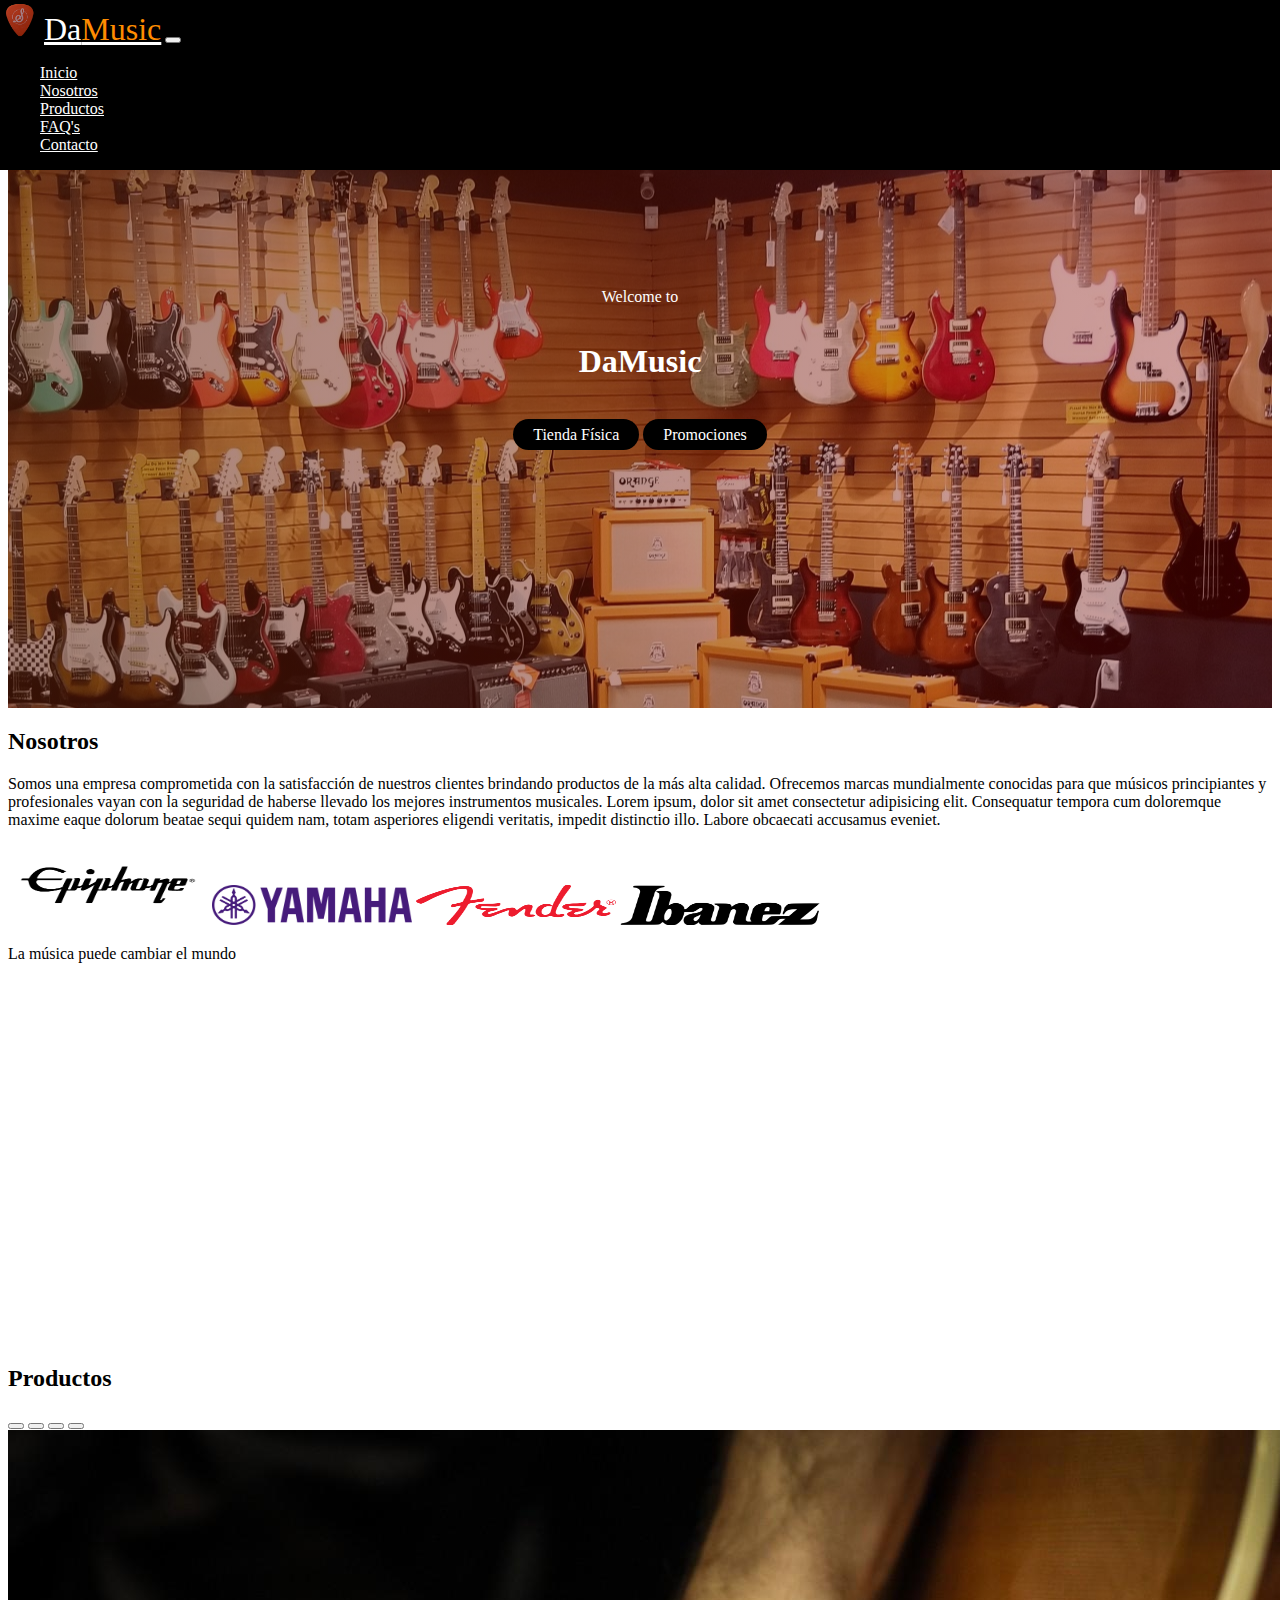
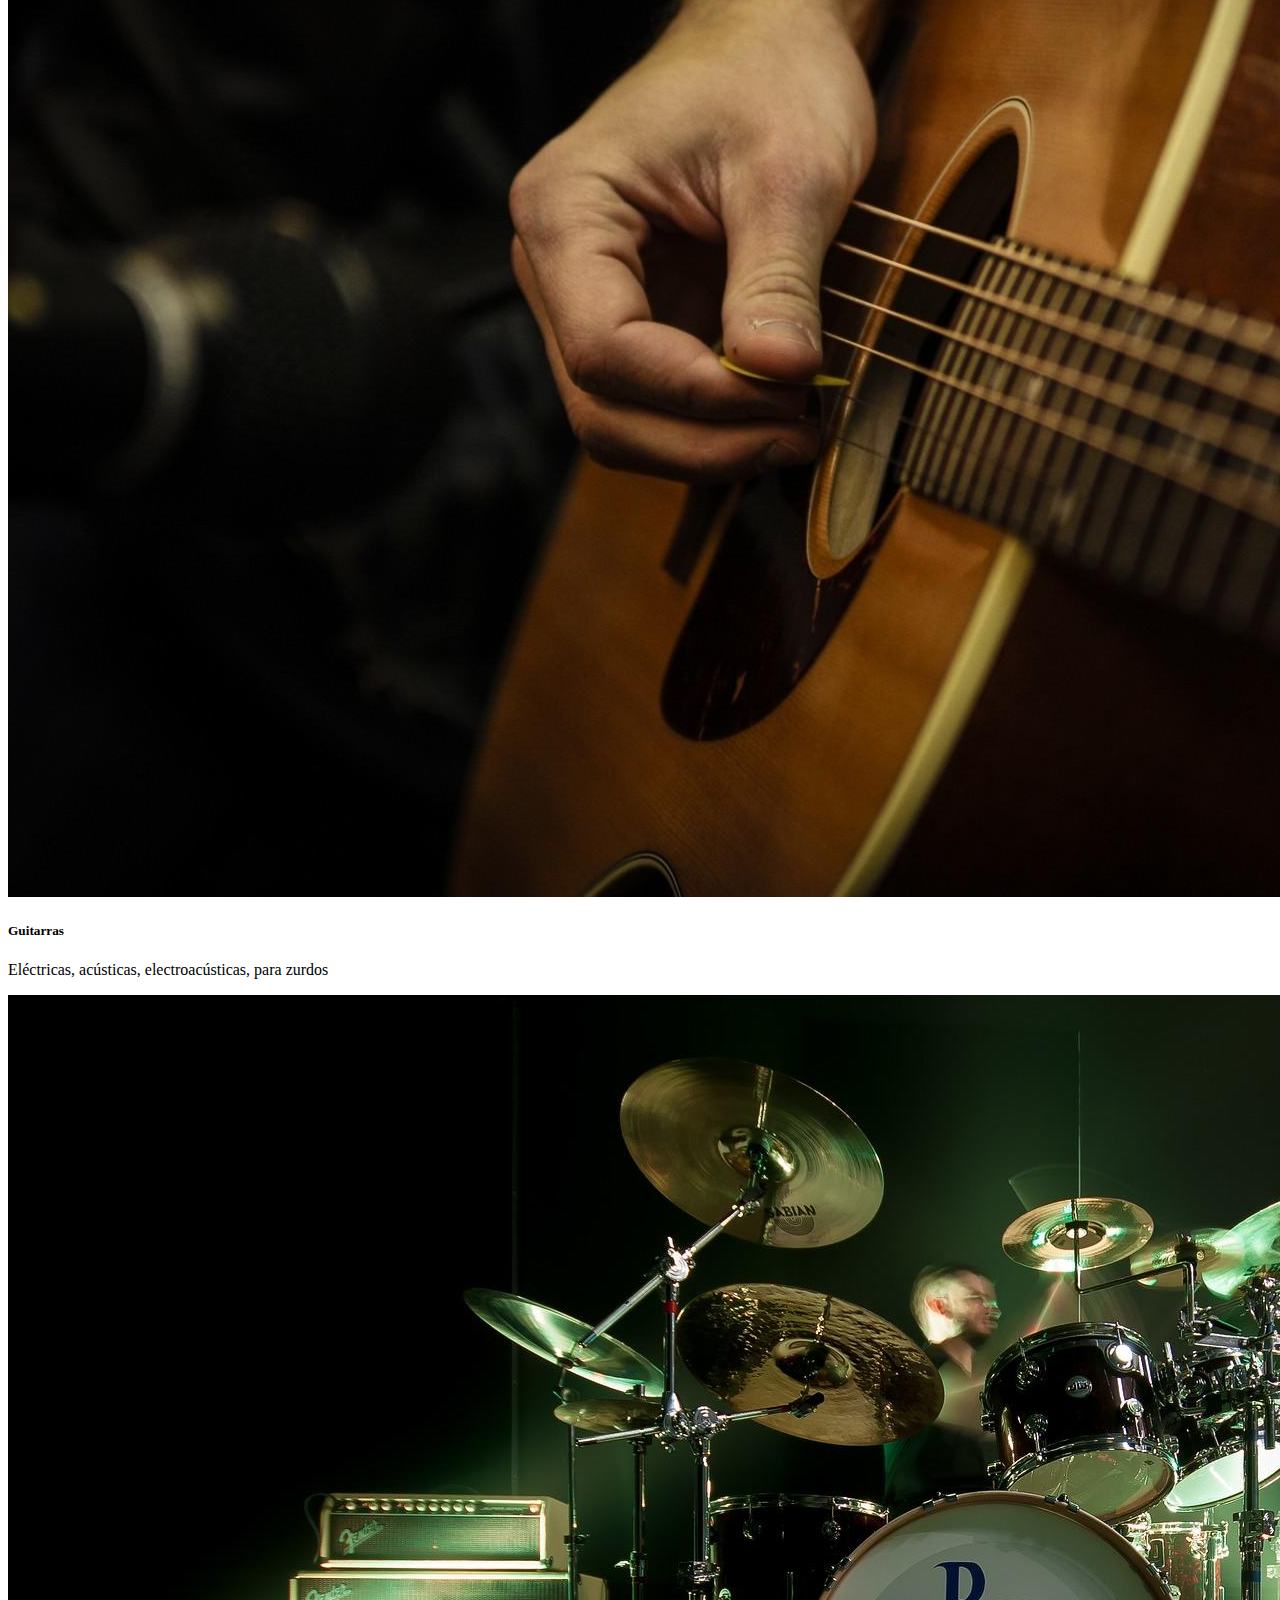
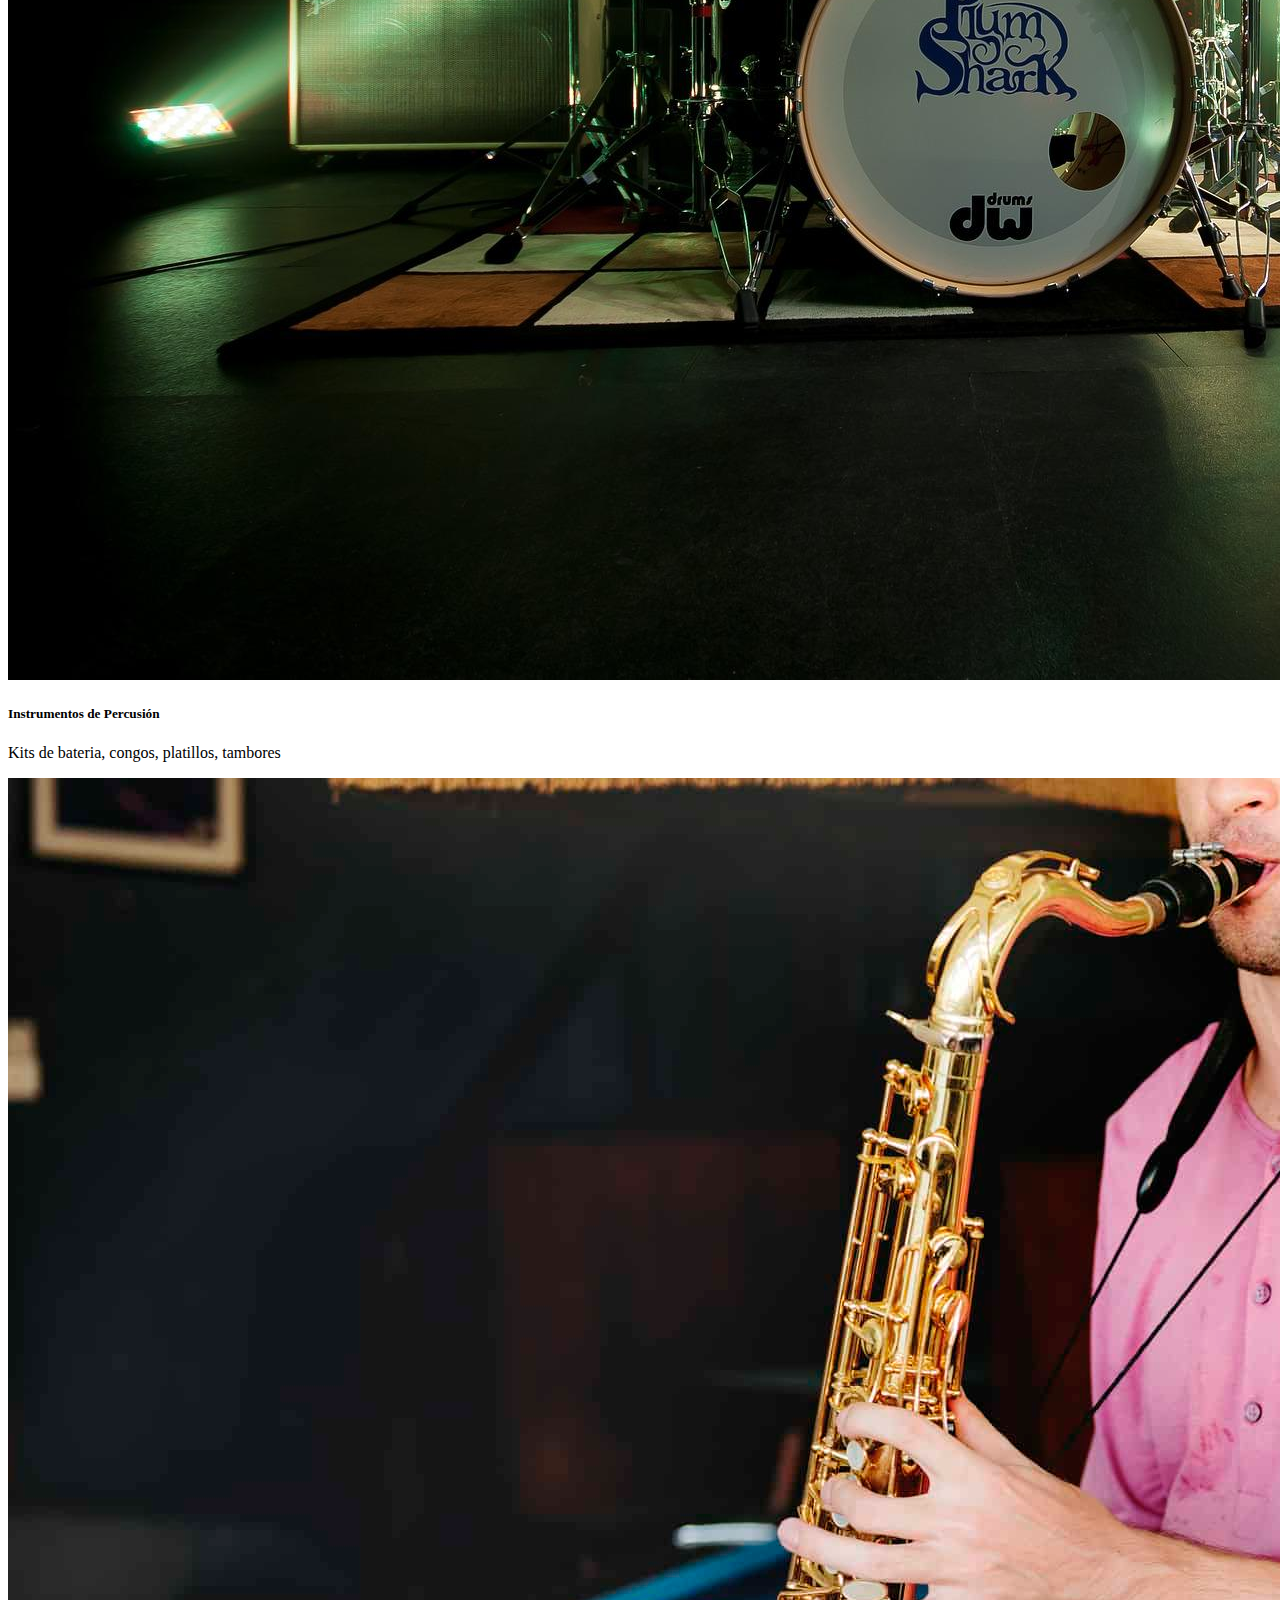
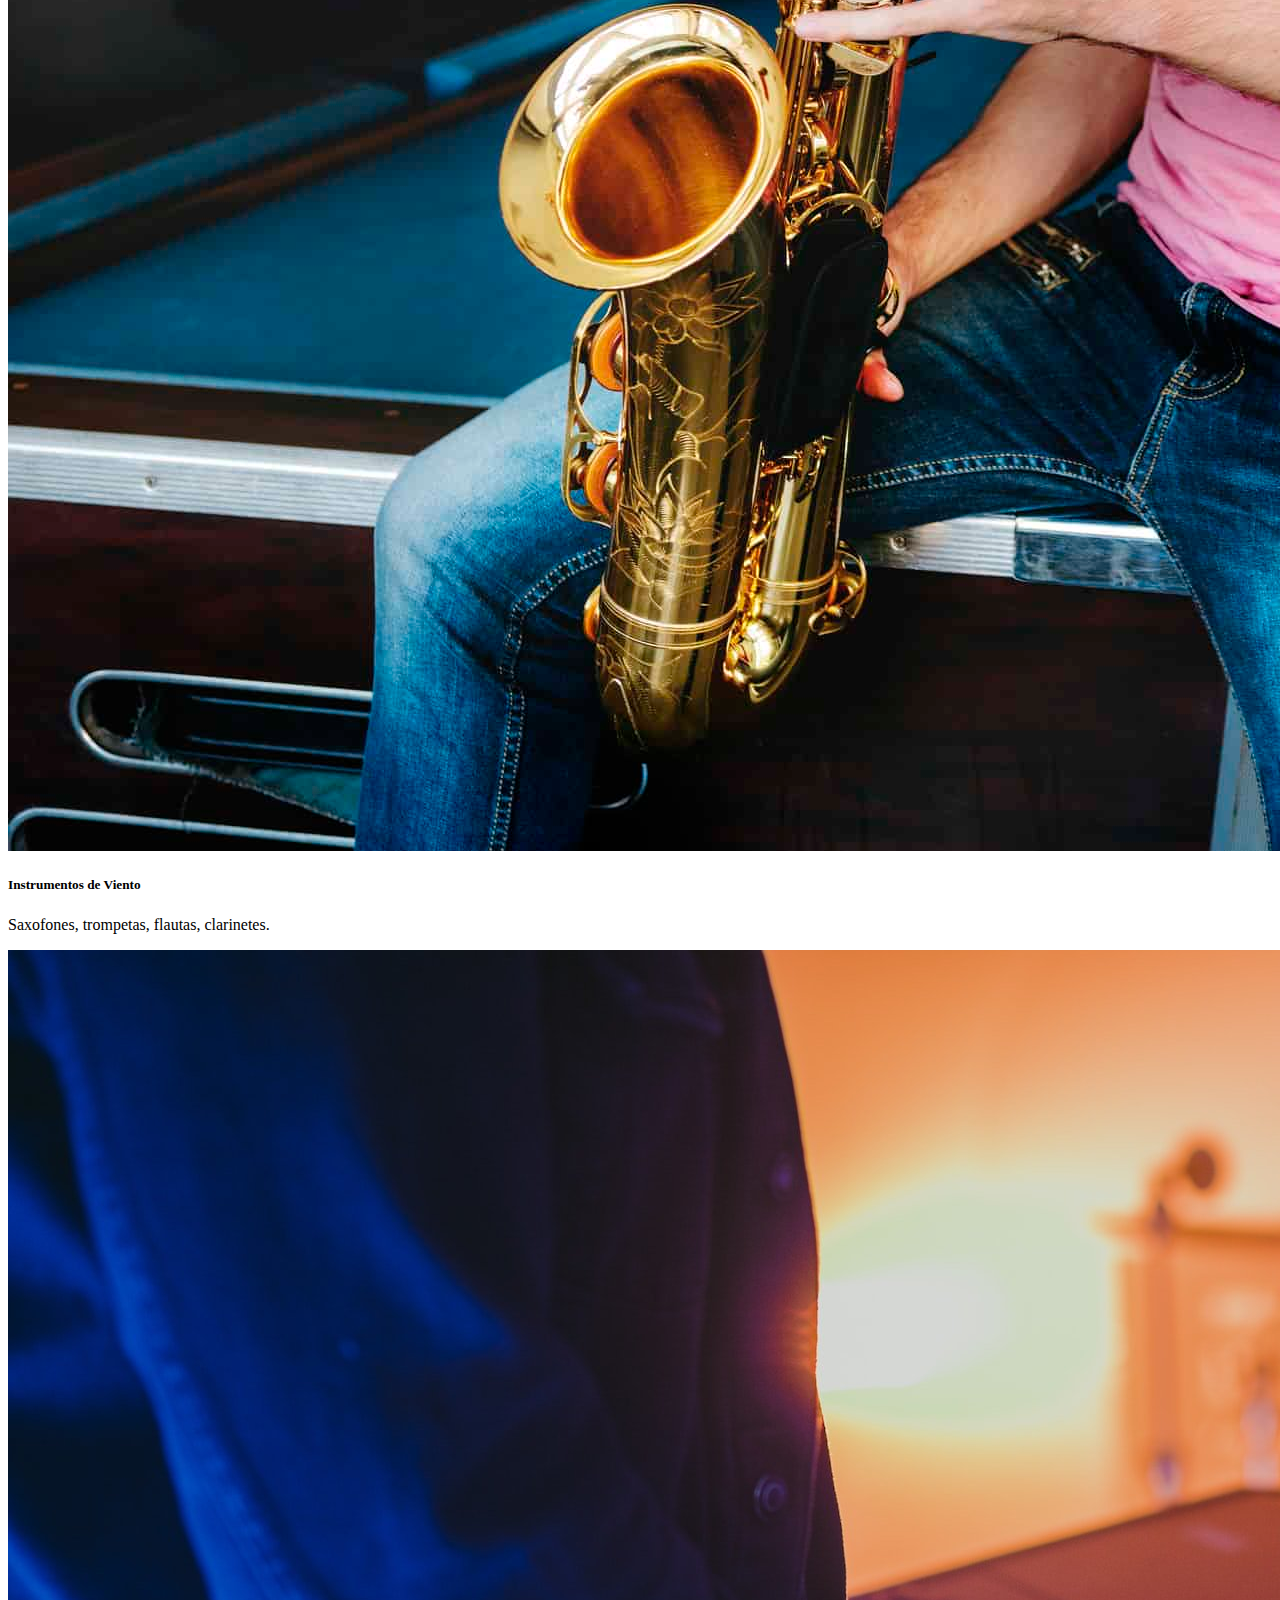
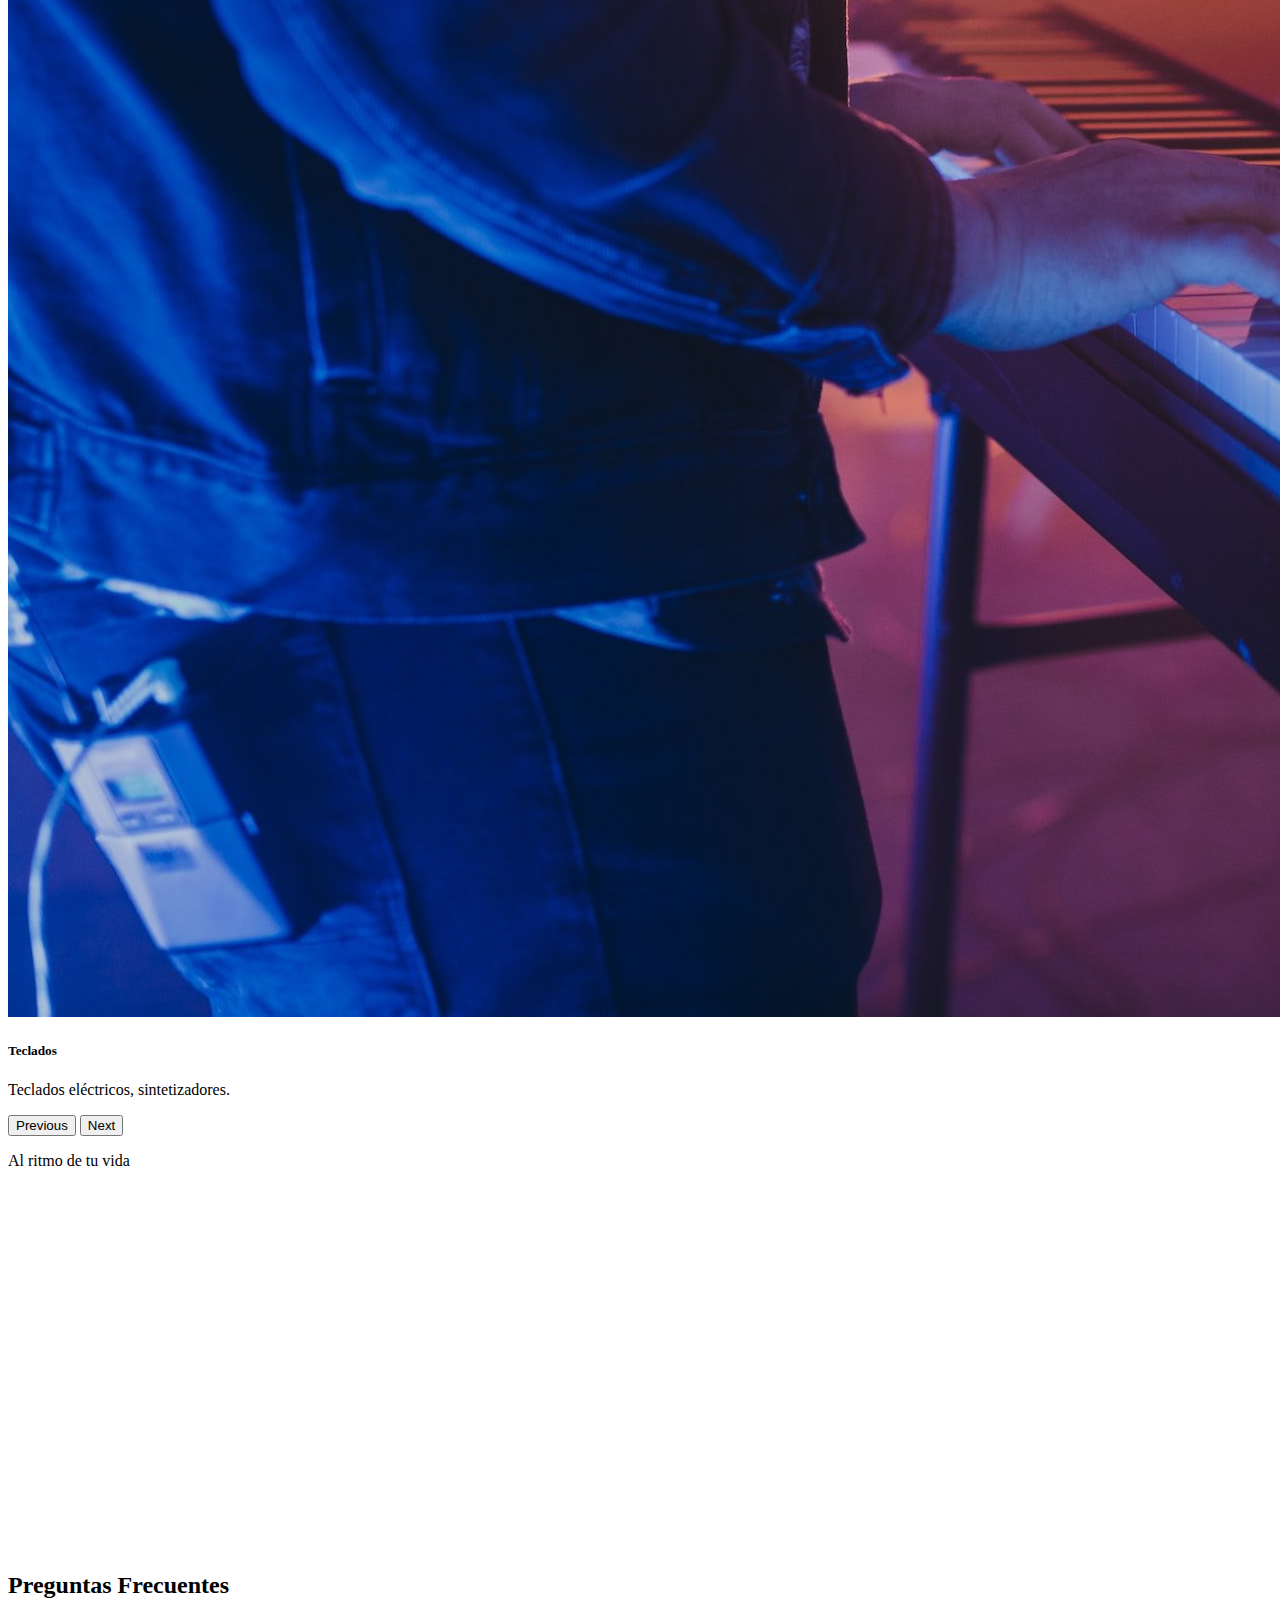
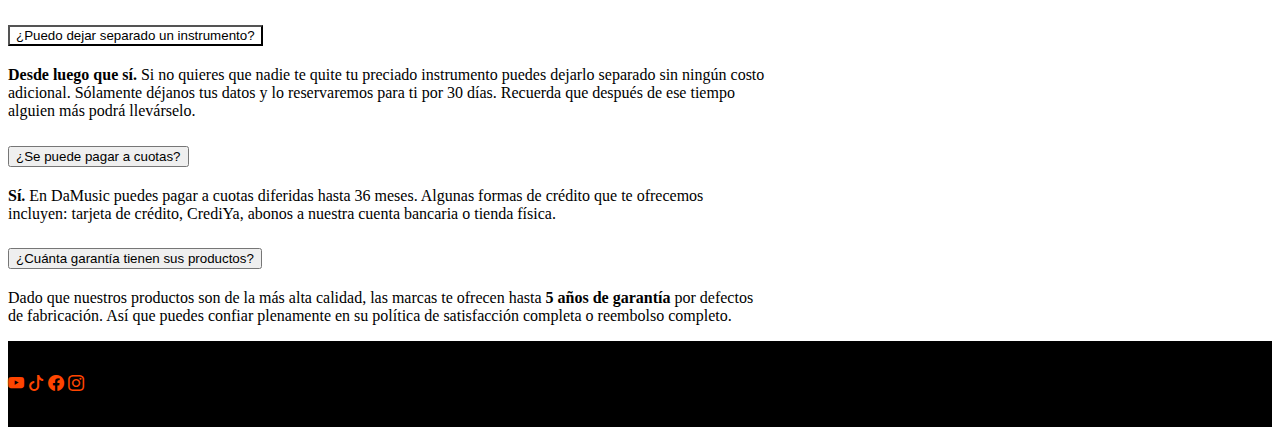
==== index.html @ cac1be4b "Primer proyecto con Bootstrap" ====
<!doctype html>
<html lang="en">
  <head>
    <meta charset="utf-8">
    <meta name="viewport" content="width=device-width, initial-scale=1">
    <!-- bootstrap-->
    <link href="https://cdn.jsdelivr.net/npm/bootstrap@5.3.2/dist/css/bootstrap.min.css" rel="stylesheet" integrity="sha384-T3c6CoIi6uLrA9TneNEoa7RxnatzjcDSCmG1MXxSR1GAsXEV/Dwwykc2MPK8M2HN" crossorigin="anonymous">
    <!-- bootstrap icons -->
    <link rel="stylesheet" href="https://cdn.jsdelivr.net/npm/bootstrap-icons@1.11.1/font/bootstrap-icons.css">
    <!-- Css -->
    <link rel="stylesheet" href="estilos/estilos.css">
    <!-- favicon -->
    <link rel="icon" type="image/x-icon" href="imagenes/guitar-pick.png">
    <title>DaMusic</title>
    
  </head>
  <body>
    <nav class="navbar navbar-expand-lg px-4">
        <div class="container-fluid">
          <img src="imagenes/guitar-pick.png" alt="">
          <a class="navbar-brand" href="#">Da<span>Music</span></a>

          <!-- MENU HAMBURGUESA -->
          <button class="navbar-toggler" type="button" data-bs-toggle="collapse" data-bs-target="#navbarSupportedContent" aria-controls="navbarSupportedContent" aria-expanded="false" aria-label="Toggle navigation">
            <span class="navbar-toggler-icon"></span>
          </button>

          <!-- NAVBAR -->
          <div class="collapse navbar-collapse" id="navbarSupportedContent">
            <ul class="navbar-nav ms-auto mb-2 mb-lg-0">
              <li class="nav-item">
                <a class="nav-link" aria-current="page" href="#">Inicio</a>
              </li>
              <li class="nav-item">
                <a class="nav-link" href="#nosotros">Nosotros</a>
              </li>
              <li class="nav-item">
                <a class="nav-link" href="#productos">Productos</a>
              </li>
              <li class="nav-item">
                <a class="nav-link" href="#faqs">FAQ's</a>
              </li>
              <li class="nav-item">
                <a class="nav-link" href="contacto.html">Contacto</a>
              </li>   
          </div>
        </div>
      </nav>

      <main>
        <p class="h3 text-light">Welcome to</p>
        <h1 class="display-1 text-light">DaMusic</h1>
        <div class="main__btns">
            <a href="#">Tienda Física</a>
            <a href="#">Promociones</a>
        </div>
      </main>

      <aside id="nosotros" class="py-5 ">
        <h2 class="text-center h1">Nosotros</h2>
        <p class="container text-center">Somos una empresa comprometida con la satisfacción de nuestros clientes brindando productos de la más alta calidad. Ofrecemos marcas mundialmente conocidas para que músicos principiantes y profesionales vayan con la seguridad de haberse llevado los mejores instrumentos musicales. Lorem ipsum, dolor sit amet consectetur adipisicing elit. Consequatur tempora cum doloremque maxime eaque dolorum beatae sequi quidem nam, totam asperiores eligendi veritatis, impedit distinctio illo. Labore obcaecati accusamus eveniet.</p>
        <div class="brands row mt-5">
            <img src="imagenes/epyphone.png" alt="epyphone logo" class="img-fluid col-xsm-6 col-md-3 mx-auto">
            <img src="imagenes/yamaha.png" alt="yamaha logo" class="img-fluid col-xsm-6 col-md-3 mx-auto">
            <img src="imagenes/fender.png" alt="fender logo" class="img-fluid col-xsm-6 col-md-3 mx-auto mt-2">
            <img src="imagenes/ibanez.png" alt="ibanez logo" class="img-fluid col-xsm-6 col-md-3 mx-auto mt-3">
        </div>
      </aside>

      <!-- BANNER 2 -->
      <section class="banner2 d-flex align-items-center justify-content-center">
        <p class="display-1 text-light text-center">La música puede cambiar el mundo</p>
      </section>

      <!-- PRODUCTS -->
      <section id="productos" class="py-5 m-auto">
        <h2 class="text-center h1">Productos</h2>
        <div id="carouselExampleCaptions" class="carousel slide">

            <!-- indicadores del carusel -->
            <div class="carousel-indicators">
              <button type="button" data-bs-target="#carouselExampleCaptions" data-bs-slide-to="0" class="active" aria-current="true" aria-label="Slide 1"></button>
              <button type="button" data-bs-target="#carouselExampleCaptions" data-bs-slide-to="1" aria-label="Slide 2"></button>
              <button type="button" data-bs-target="#carouselExampleCaptions" data-bs-slide-to="2" aria-label="Slide 3"></button>
              <button type="button" data-bs-target="#carouselExampleCaptions" data-bs-slide-to="3" aria-label="Slide 4"></button>
            </div>

            <!-- fotos y descripción -->
            <div class="carousel-inner">
              <div class="carousel-item active">
                <img src="imagenes/p-guitarra.jpg" class="d-block w-100" alt="guitarras">
                <div class="carousel-caption d-none d-md-block">
                  <h5>Guitarras</h5>
                  <p>Eléctricas, acústicas, electroacústicas, para zurdos</p>
                </div>
              </div>
              <div class="carousel-item">
                <img src="imagenes/p-baterias.jpg" class="d-block w-100" alt="baterias">
                <div class="carousel-caption d-none d-md-block">
                  <h5>Instrumentos de Percusión</h5>
                  <p>Kits de bateria, congos, platillos, tambores</p>
                </div>
              </div>
              <div class="carousel-item">
                <img src="imagenes/p-vientos.jpg" class="d-block w-100" alt="saxofon">
                <div class="carousel-caption d-none d-md-block">
                  <h5>Instrumentos de Viento</h5>
                  <p>Saxofones, trompetas, flautas, clarinetes.</p>
                </div>
              </div>
              <div class="carousel-item">
                <img src="imagenes/p-teclados.jpg" class="d-block w-100" alt="teclados">
                <div class="carousel-caption d-none d-md-block">
                  <h5>Teclados</h5>
                  <p>Teclados eléctricos, sintetizadores.</p>
                </div>
              </div>
            </div>

            <button class="carousel-control-prev" type="button" data-bs-target="#carouselExampleCaptions" data-bs-slide="prev">
              <span class="carousel-control-prev-icon" aria-hidden="true"></span>
              <span class="visually-hidden">Previous</span>
            </button>
            <button class="carousel-control-next" type="button" data-bs-target="#carouselExampleCaptions" data-bs-slide="next">
              <span class="carousel-control-next-icon" aria-hidden="true"></span>
              <span class="visually-hidden">Next</span>
            </button>
          </div>
      </section>

      <!-- BANNER 3 -->
      <section class="banner3 d-flex align-items-center justify-content-center">
        <p class="display-1 text-light">Al ritmo de tu vida</p>
      </section>

      <!-- FAQS -->
      <section id="faqs" class="py-5 m-auto">
        <h2 class="text-center h1">Preguntas Frecuentes</h2>

        <div class="accordion mt-3" id="accordionExample">
            <div class="accordion-item">
              <h2 class="accordion-header">
                <button class="accordion-button" type="button" data-bs-toggle="collapse" data-bs-target="#collapseOne" aria-expanded="true" aria-controls="collapseOne" id="btn1">
                  ¿Puedo dejar separado un instrumento?
                </button>
              </h2>
              <div id="collapseOne" class="accordion-collapse collapse show" data-bs-parent="#accordionExample">
                <div class="accordion-body">
                  <strong>Desde luego que sí.</strong> Si no quieres que nadie te quite tu preciado instrumento puedes dejarlo separado sin ningún costo adicional. Sólamente déjanos tus datos y lo reservaremos para ti por 30 días. Recuerda que después de ese tiempo alguien más podrá llevárselo.
                </div>
              </div>
            </div>
            <div class="accordion-item">
              <h2 class="accordion-header">
                <button class="accordion-button collapsed" type="button" data-bs-toggle="collapse" data-bs-target="#collapseTwo" aria-expanded="false" aria-controls="collapseTwo">
                  ¿Se puede pagar a cuotas?
                </button>
              </h2>
              <div id="collapseTwo" class="accordion-collapse collapse" data-bs-parent="#accordionExample">
                <div class="accordion-body">
                  <strong>Sí.</strong> En DaMusic puedes pagar a cuotas diferidas hasta 36 meses. Algunas formas de crédito que te ofrecemos incluyen: tarjeta de crédito, CrediYa, abonos a nuestra cuenta bancaria o tienda física.
                </div>
              </div>
            </div>
            <div class="accordion-item">
              <h2 class="accordion-header">
                <button class="accordion-button collapsed" type="button" data-bs-toggle="collapse" data-bs-target="#collapseThree" aria-expanded="false" aria-controls="collapseThree">
                  ¿Cuánta garantía tienen sus productos?
                </button>
              </h2>
              <div id="collapseThree" class="accordion-collapse collapse" data-bs-parent="#accordionExample">
                <div class="accordion-body">
                  Dado que nuestros productos son de la más alta calidad, las marcas te ofrecen hasta <strong>5 años de garantía</strong> por defectos de fabricación. Así que puedes confiar plenamente en su política de satisfacción completa o reembolso completo.
                </div>
              </div>
            </div>
          </div>
      </section>

      <footer class="col d-flex align-items-center justify-content-center flex-column py-3">
        <p class="text-light">&copy Copywrite - DaMusic | 2023</p>
        <div class="container d-flex justify-content-center gap-3 mb-3 redes border-bottom p-3">
          <a href="#"><i class="bi bi-youtube h3"></i></a>
          <a href="#"><i class="bi bi-tiktok h3"></i></a>
          <a href="#"><i class="bi bi-facebook h3"></i></a>
          <a href="#"><i class="bi bi-instagram h3"></i></a> 
        </div>
        <p class="text-light">BACM Design</p>
      </footer>
      


    <script src="https://cdn.jsdelivr.net/npm/bootstrap@5.3.2/dist/js/bootstrap.bundle.min.js" integrity="sha384-C6RzsynM9kWDrMNeT87bh95OGNyZPhcTNXj1NW7RuBCsyN/o0jlpcV8Qyq46cDfL" crossorigin="anonymous"></script>
  </body>
</html>
---- estilos/estilos.css ----
:root{
  --gradient: linear-gradient(to left, #870000, #601f0a);
  --borderRadius: 20px;
  --btnPadding: 7px 20px;
}

/* header - nav */
.navbar{
  position: fixed;
  top: 0;
  left: 50%;
  transform: translateX(-50%);
  width: 100%;
  background-color: #000;
  z-index: 5;
}

nav img{
  width: 40px;
  animation: rotate 4s linear infinite;
}

@keyframes rotate {
  0%{
    transform: rotateY(0deg);
  }
  100%{
    transform: rotateY(360deg);
  }
}

.navbar-brand{
  font-size: 2rem;
}

.navbar-brand span{
  color: darkorange;
}

.navbar-toggler-icon{
  background-image: url(../imagenes/icono.png);
}

.nav-link,
.navbar-brand{
  color: #fff;
}

.nav-link:hover{
  color: orange;
}

/* MAIN */
main{
  background: linear-gradient(to left, hsla(0, 100%, 26%, 0.377), #601f0a8e),url('../imagenes/banner.jpg'); 
  background-position: center;
  background-attachment: fixed;
  height: 700px;
  display: flex;
  flex-direction: column;
  align-items: center;
  justify-content: center;
  color: #fff;
}

.main__btns{
  margin-top: 25px;
}
.main__btns a{
  text-decoration: none;
  color: #fff;
  border-radius: var(--borderRadius);
  padding: var(--btnPadding);
  background-color: rgba(0, 0, 0);
}

/* NOSOTROS */
.brands img{
  width: 200px;
  height: 40px;
}

.brands img:nth-child(1){
  height: 80px;
}

.banner2{
  background: linear-gradient(to left, hsla(0, 100%, 26%, 0.377), #601f0a8e),url('../imagenes/banner2.jpg');
  background-attachment: fixed;
  background-size: cover;
  background-position: center;
  height: 400px;
}

/* PRODUCTOS */
#productos{
  max-width: 70%;
}

.banner3{
  background: linear-gradient(to left, hsla(0, 100%, 26%, 0.377), #601f0a8e),url('../imagenes/banner3.jpeg');
  background-attachment: fixed;
  background-size: cover;
  background-repeat: no-repeat;
  background-position: center;
  height: 400px;
}

/* FAQS */
#faqs{
  width: 60%;
}
.accordion-button:not(.collapsed){
  background-color: #fff;
}

.accordion-button::after{
  background-image: url(../imagenes/rockhand.png);
  transform: rotate(180deg);

}
.accordion-button:not(.collapsed)::after{
  background-image: url(../imagenes/rockhand.png);
  transform: rotate(0deg);
}

/* FOOTER */
footer{
  background-color: #000;
}

.redes a{
  color: orangered;
}

@media screen and (max-width: 991px){
  .navbar-brand{
    font-size: 1.5rem;
  }
  
  main{
    height: 400px;
  }

  #productos{
    max-width: 100%;
  }
  #faqs{
    width: 90%;
  }
}
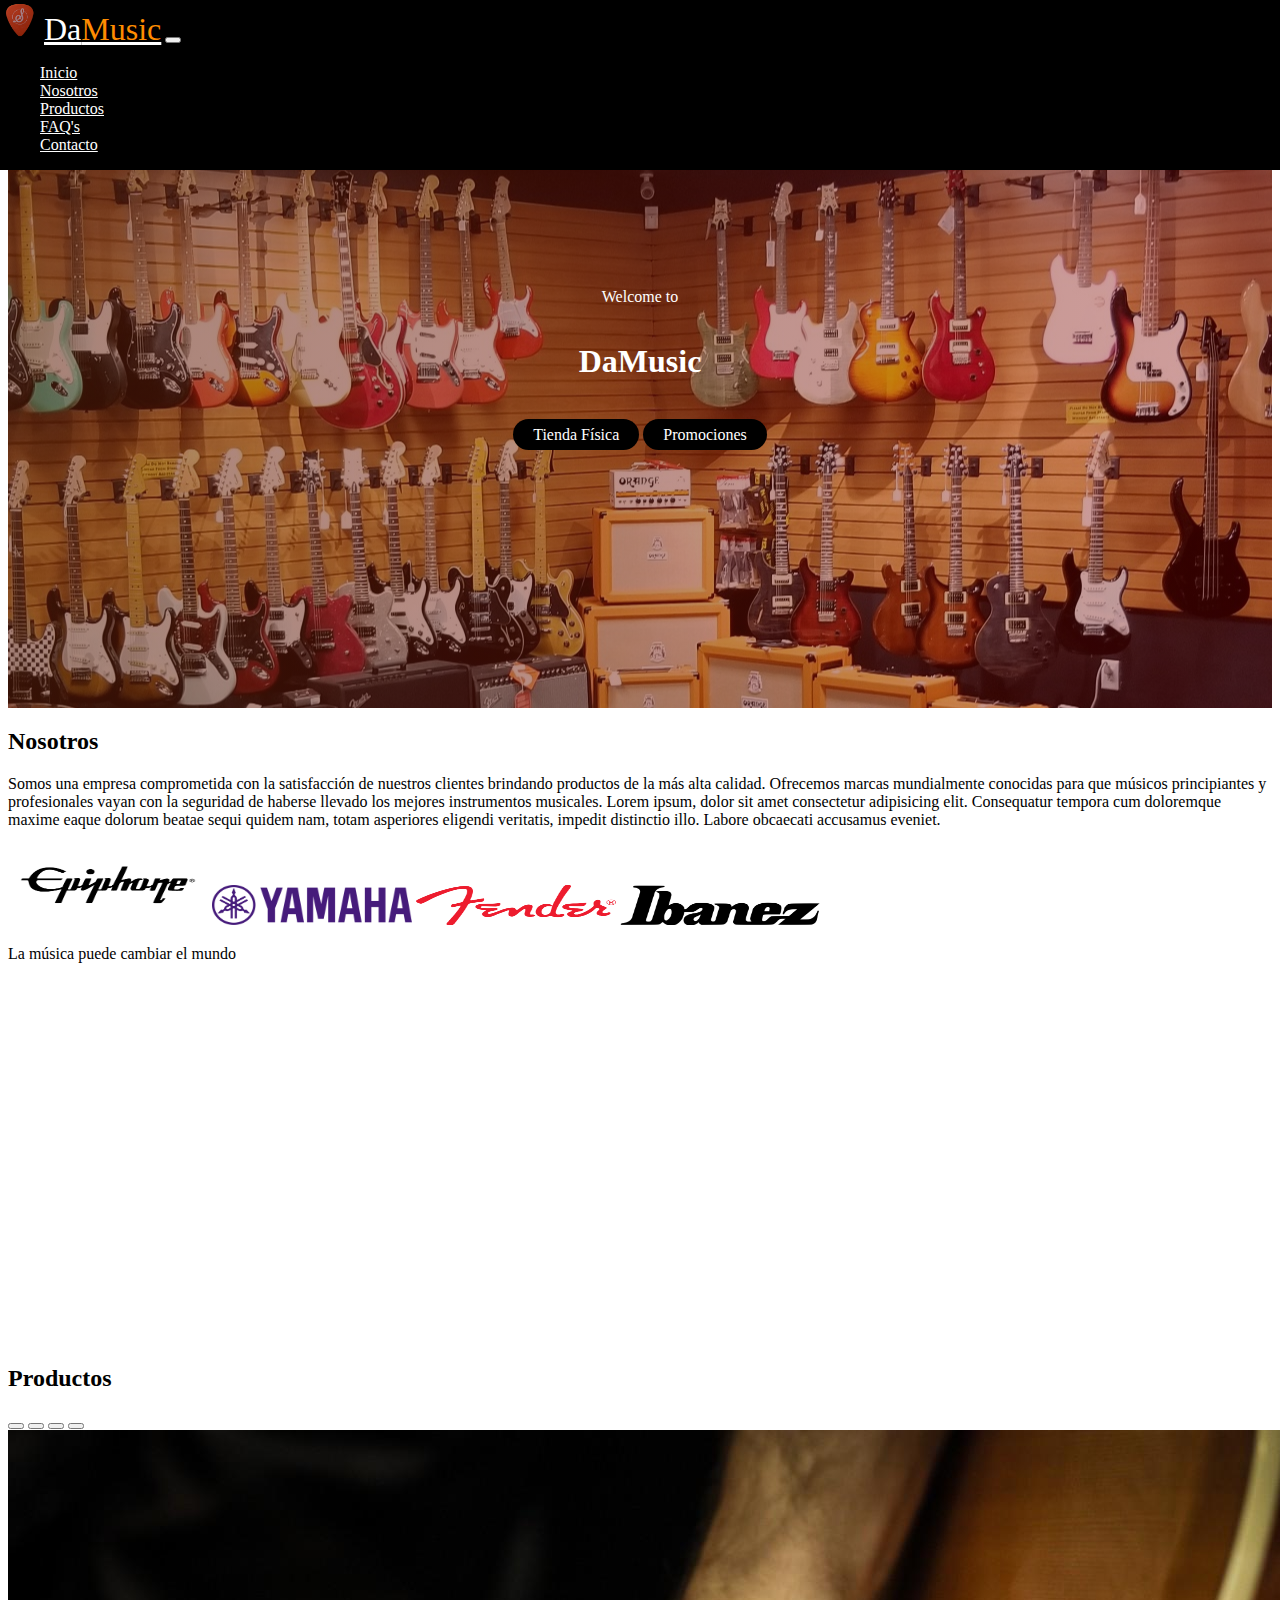
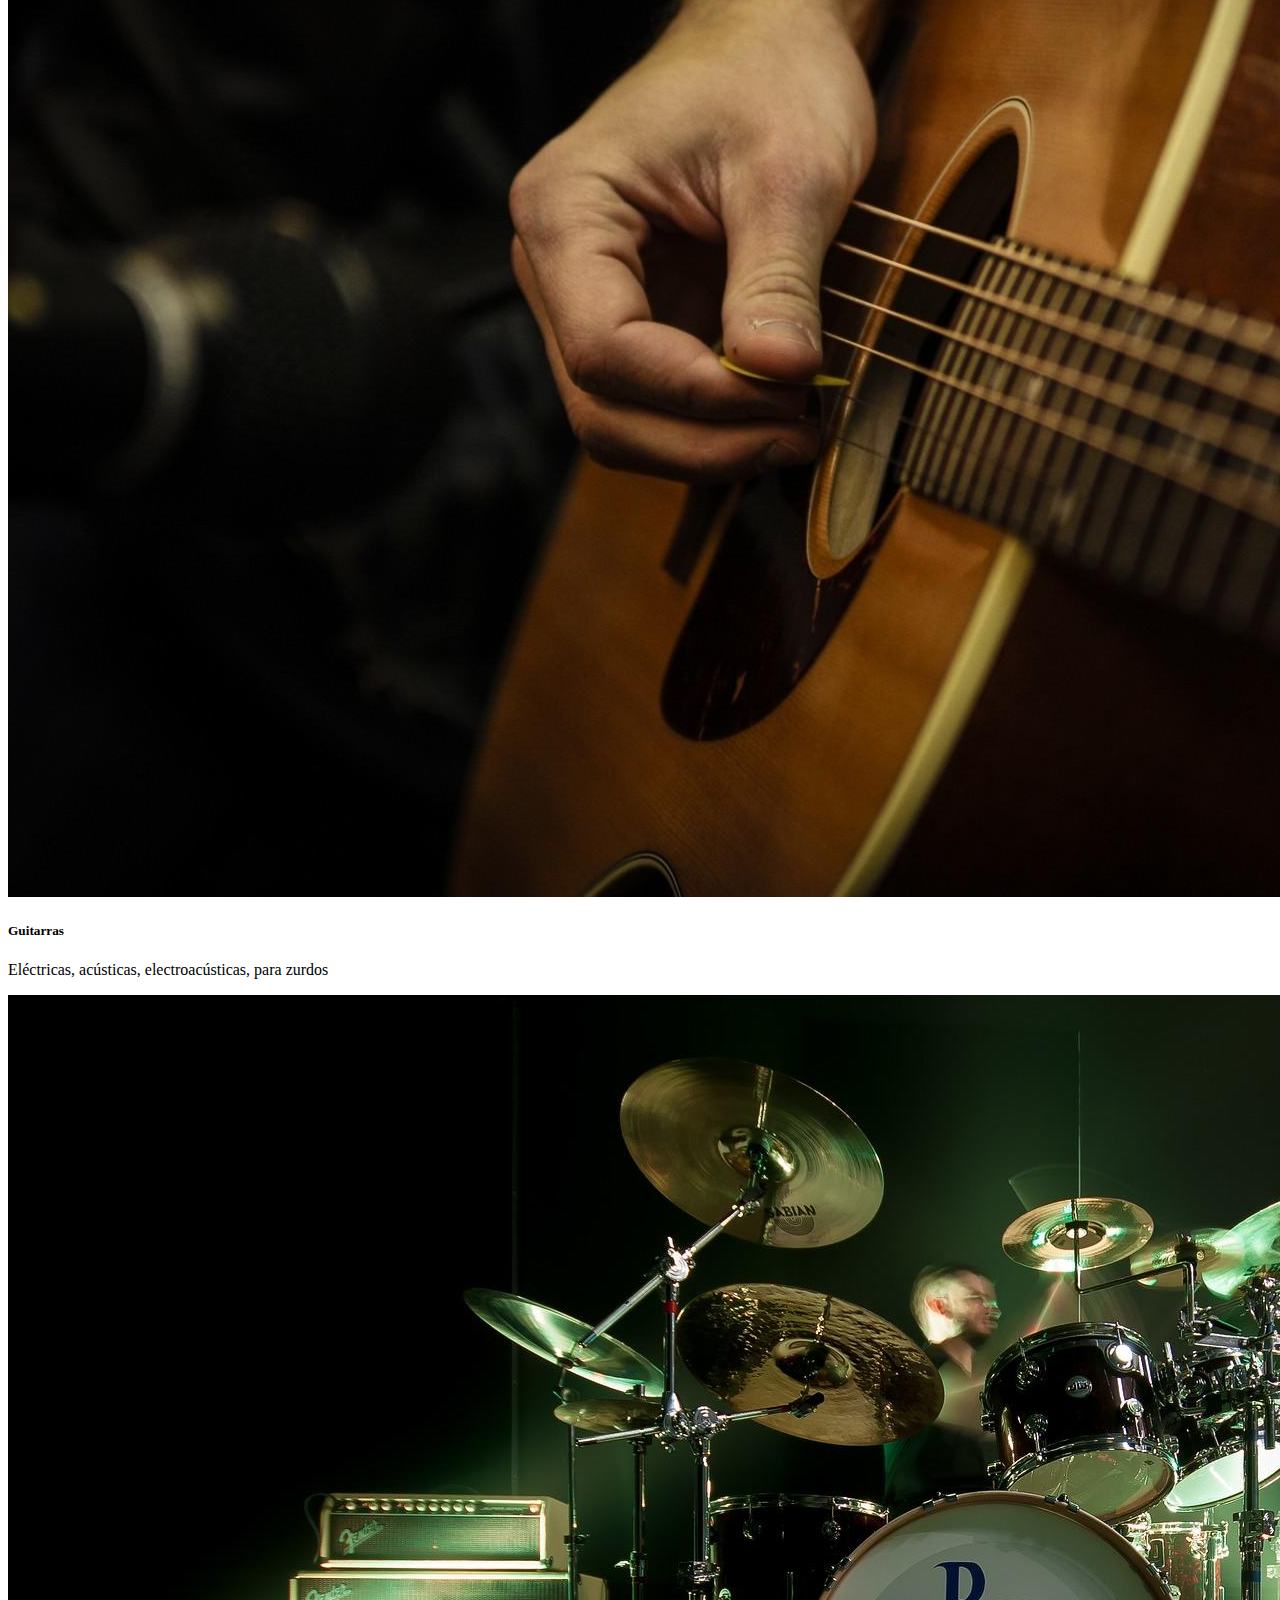
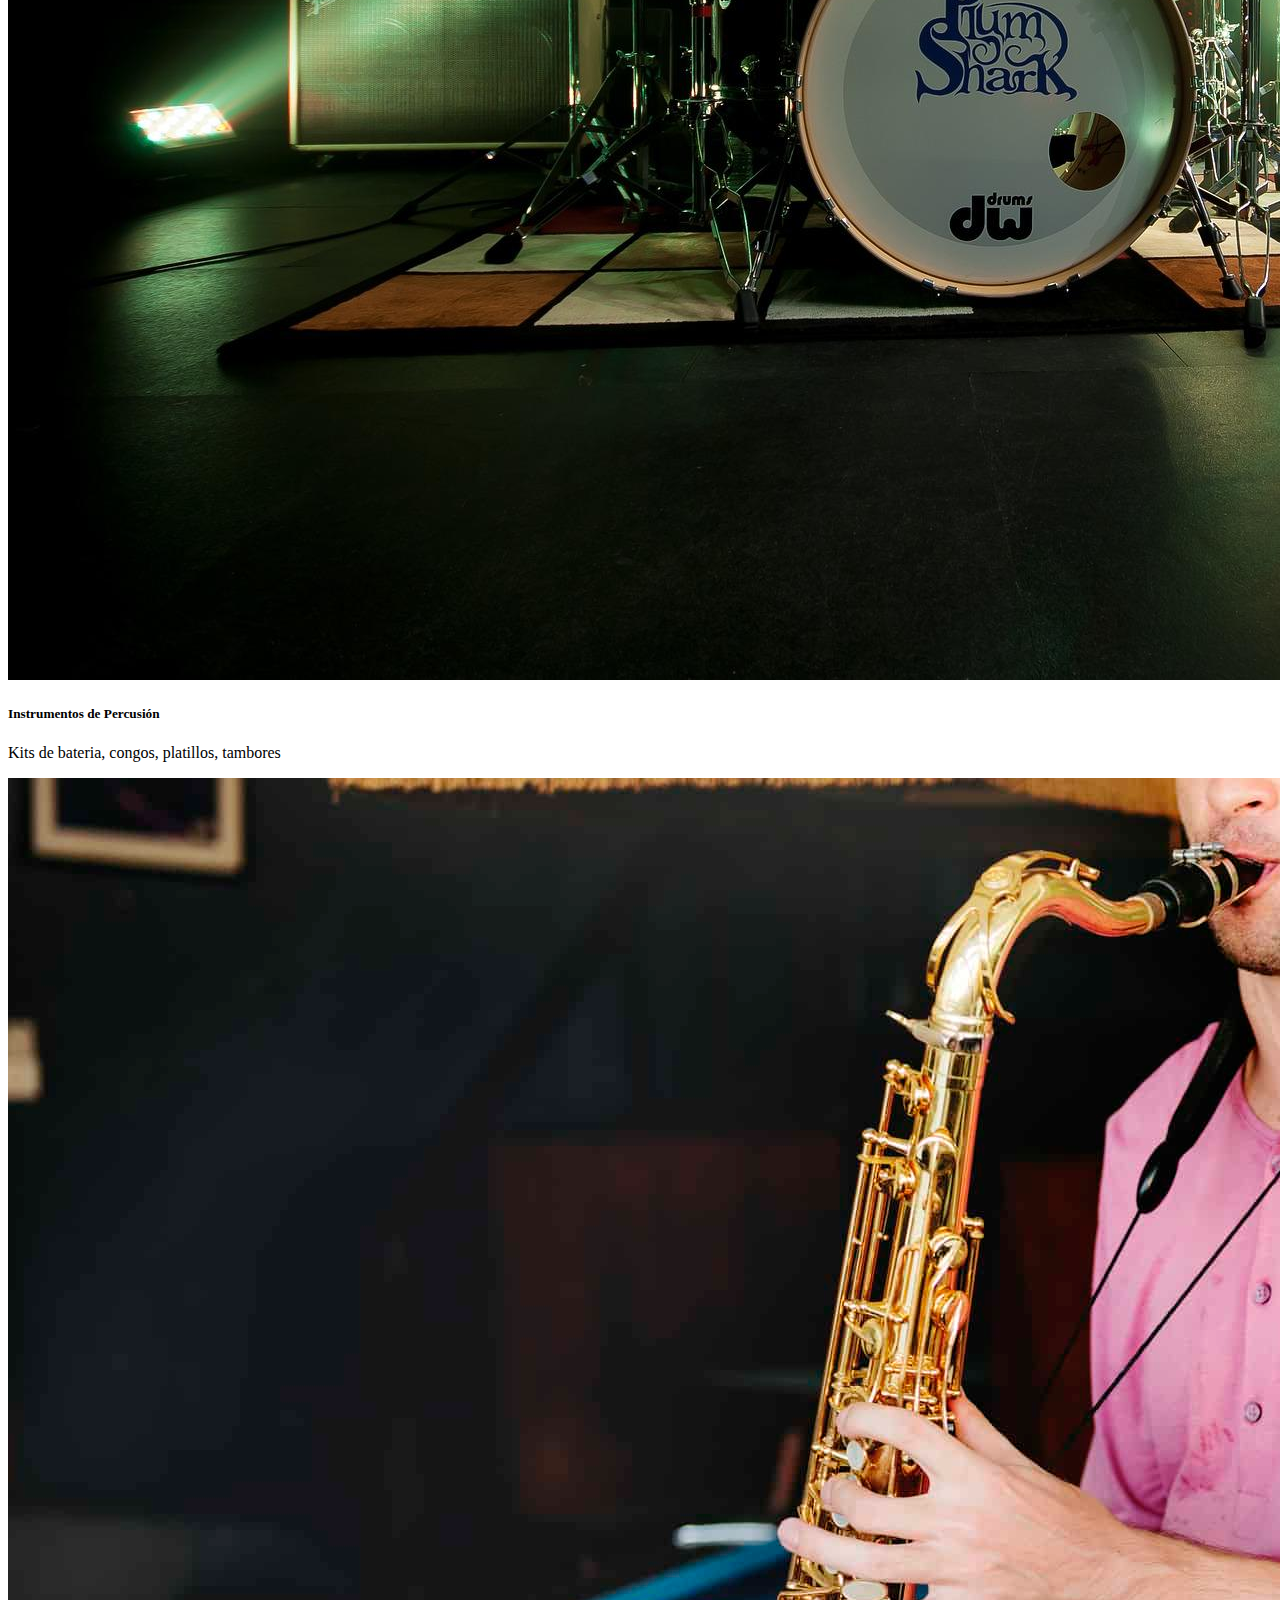
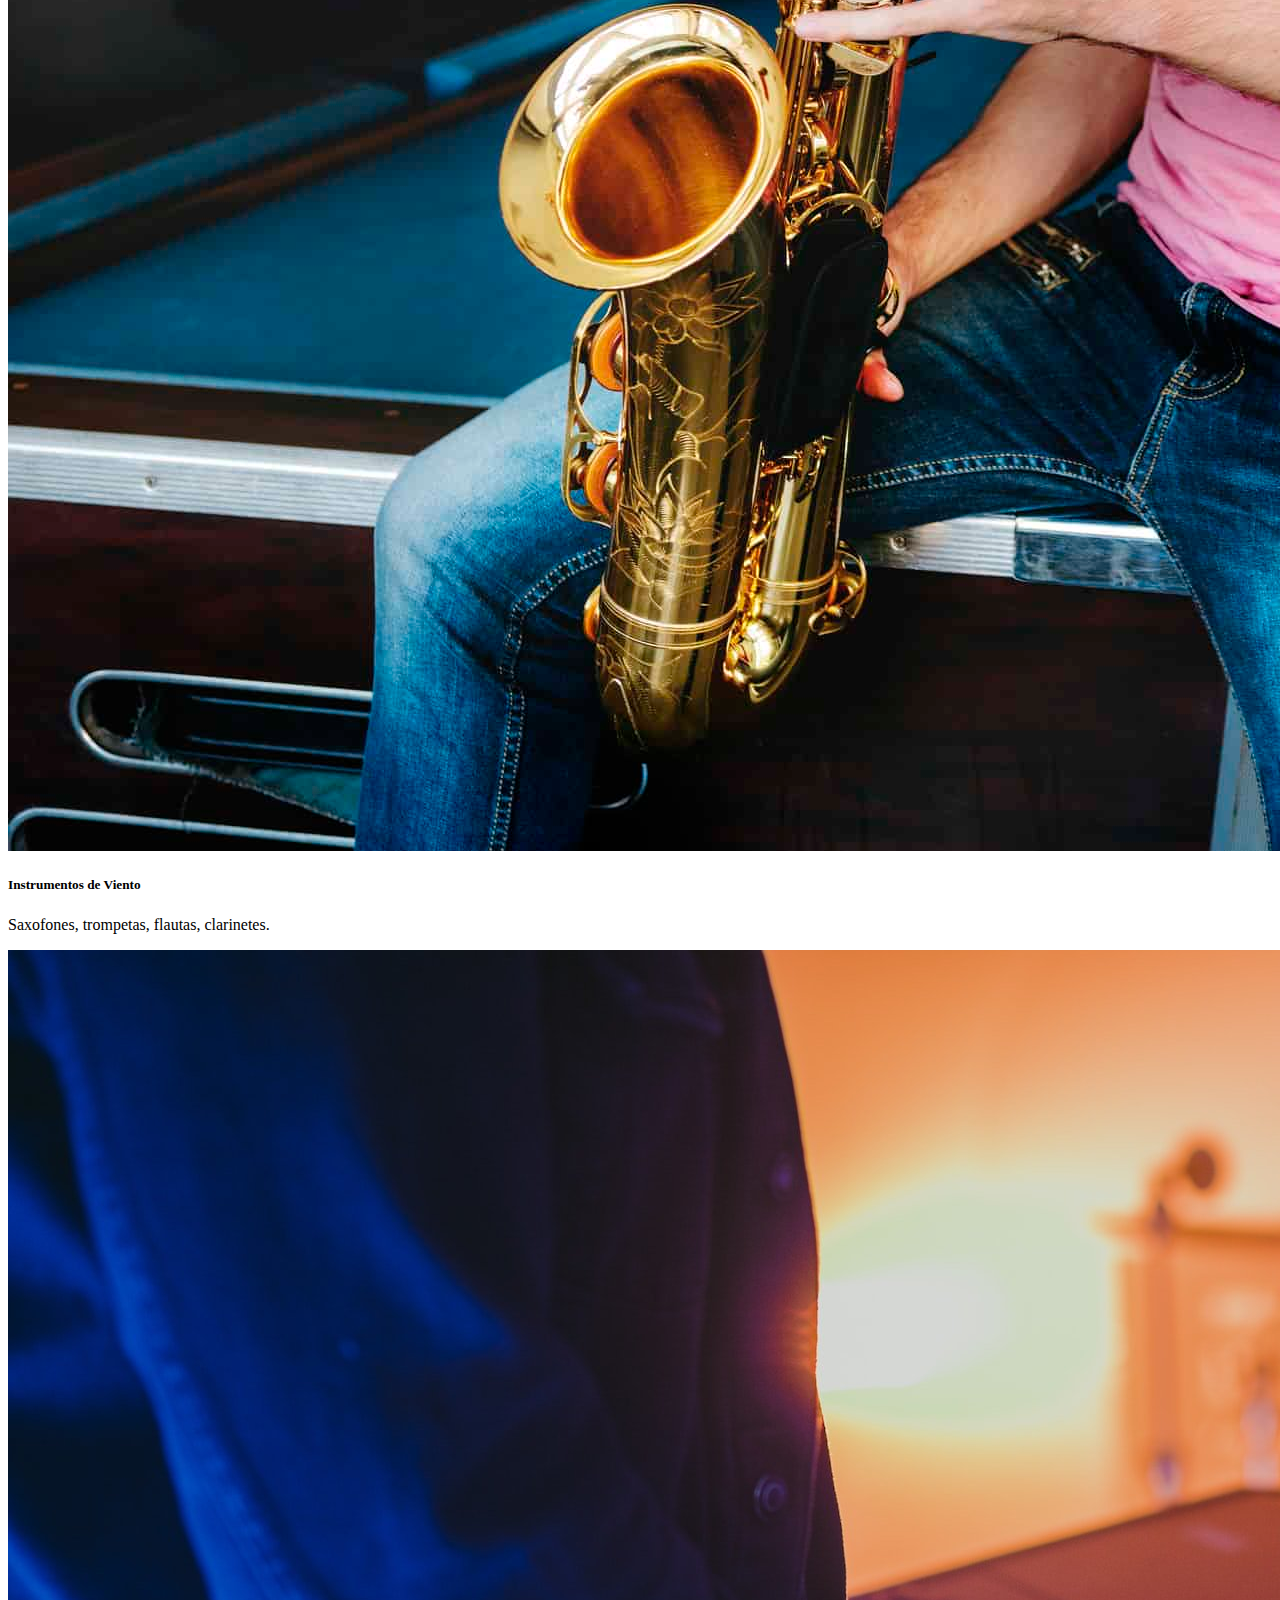
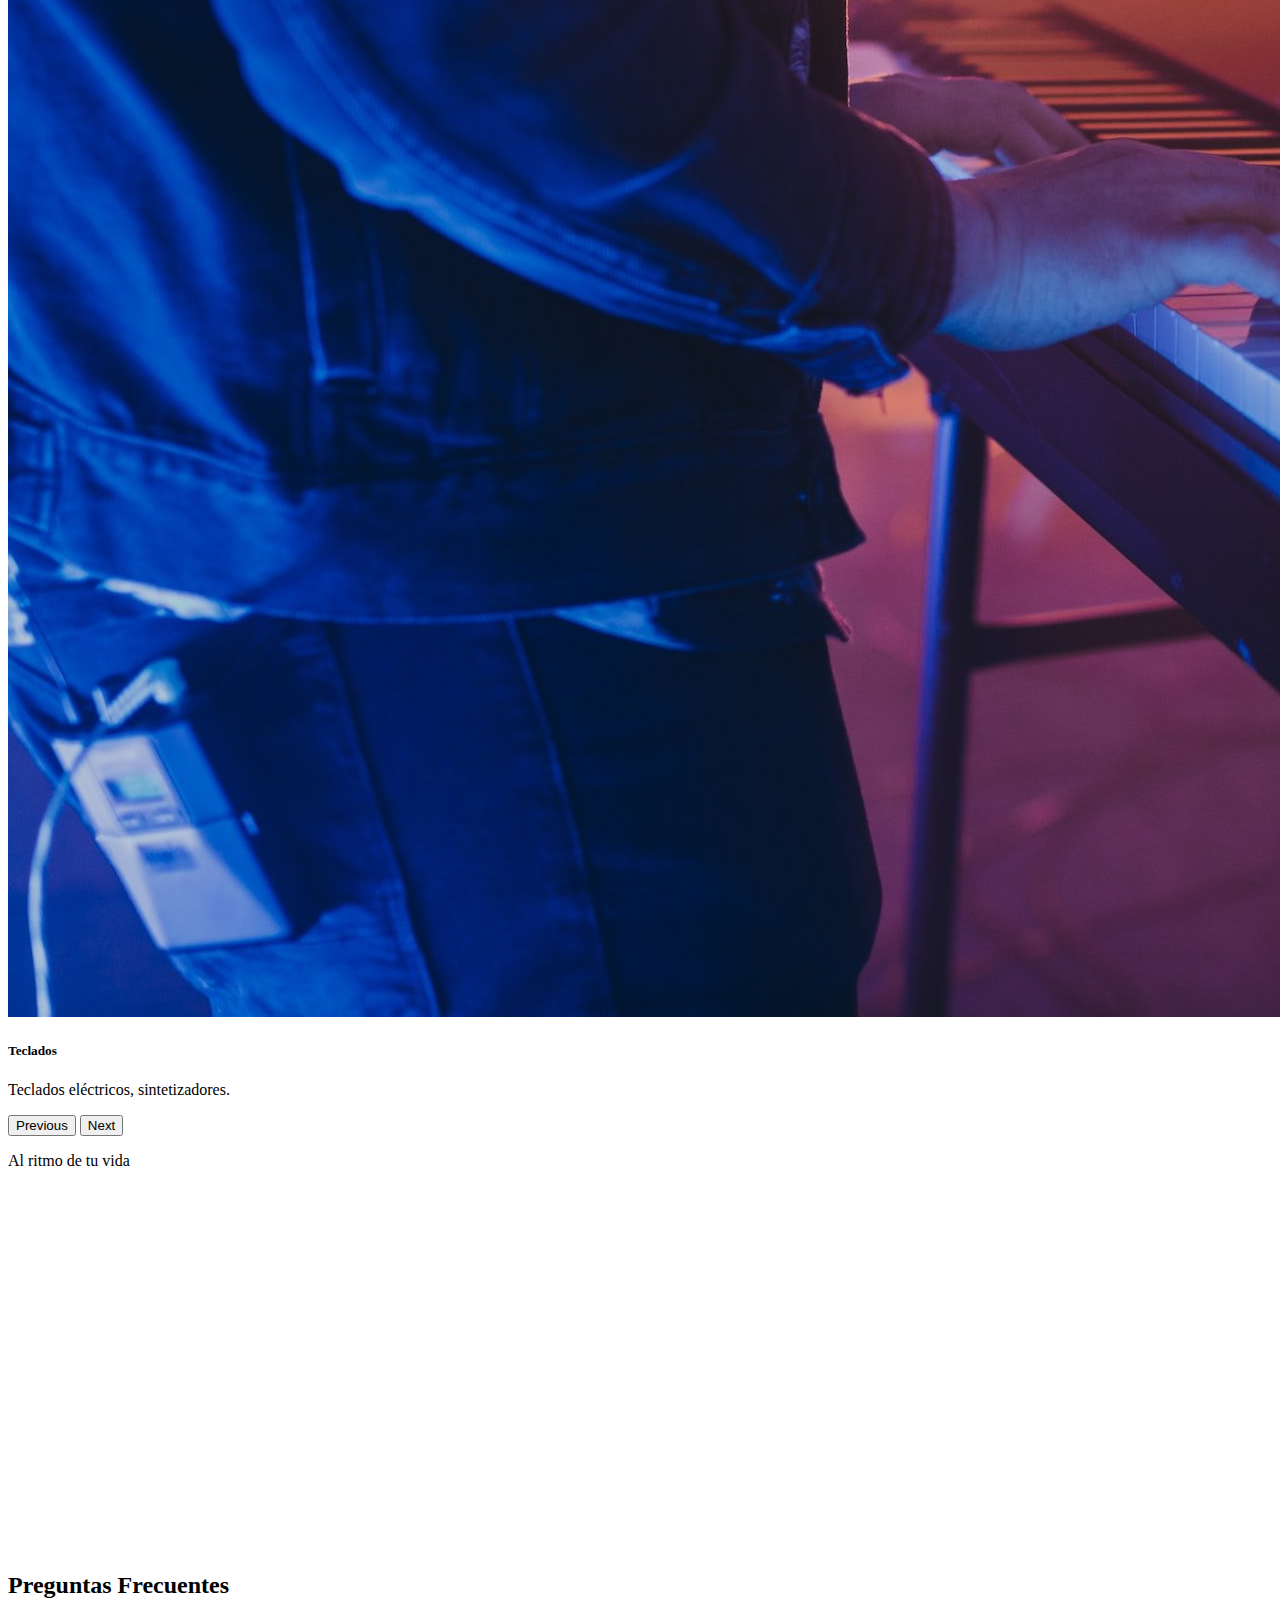
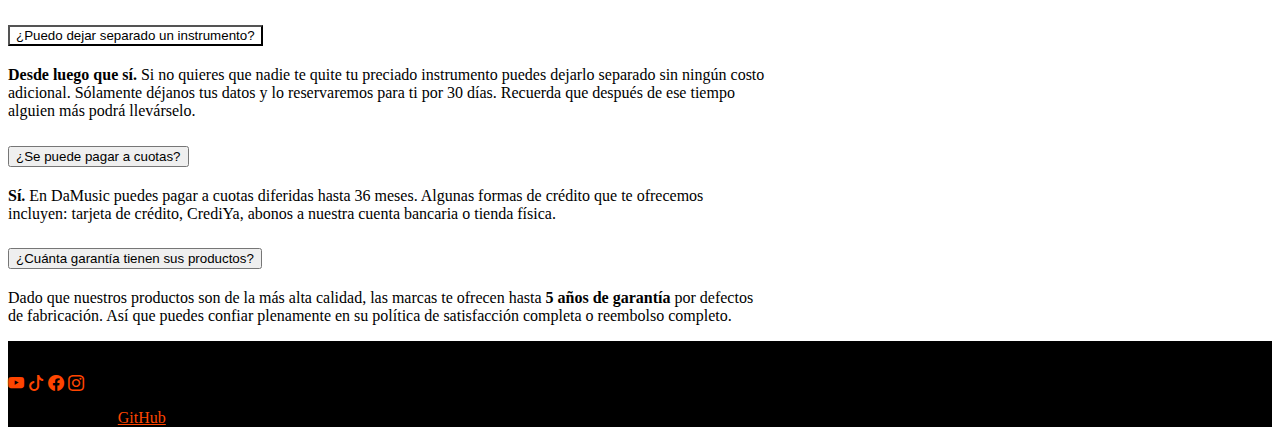
==== commit ddb5b4a7: "Se agregó enlace a GitHub" ====
--- a/index.html
+++ b/index.html
@@ -185,7 +185,10 @@
           <a href="#"><i class="bi bi-facebook h3"></i></a>
           <a href="#"><i class="bi bi-instagram h3"></i></a> 
         </div>
-        <p class="text-light">BACM Design</p>
+        <p class="text-light">BACM Design - <a href="https://github.com/brianco007/proyecto2.git" class="github text-decoration-none"> GitHub</a></p>
+          
+        
+        
       </footer>
       
 
--- a/estilos/estilos.css
+++ b/estilos/estilos.css
@@ -133,6 +133,13 @@
   color: orangered;
 }
 
+.github{
+  color: orangered;
+}
+.github:hover{
+  color: orange;
+}
+
 @media screen and (max-width: 991px){
   .navbar-brand{
     font-size: 1.5rem;
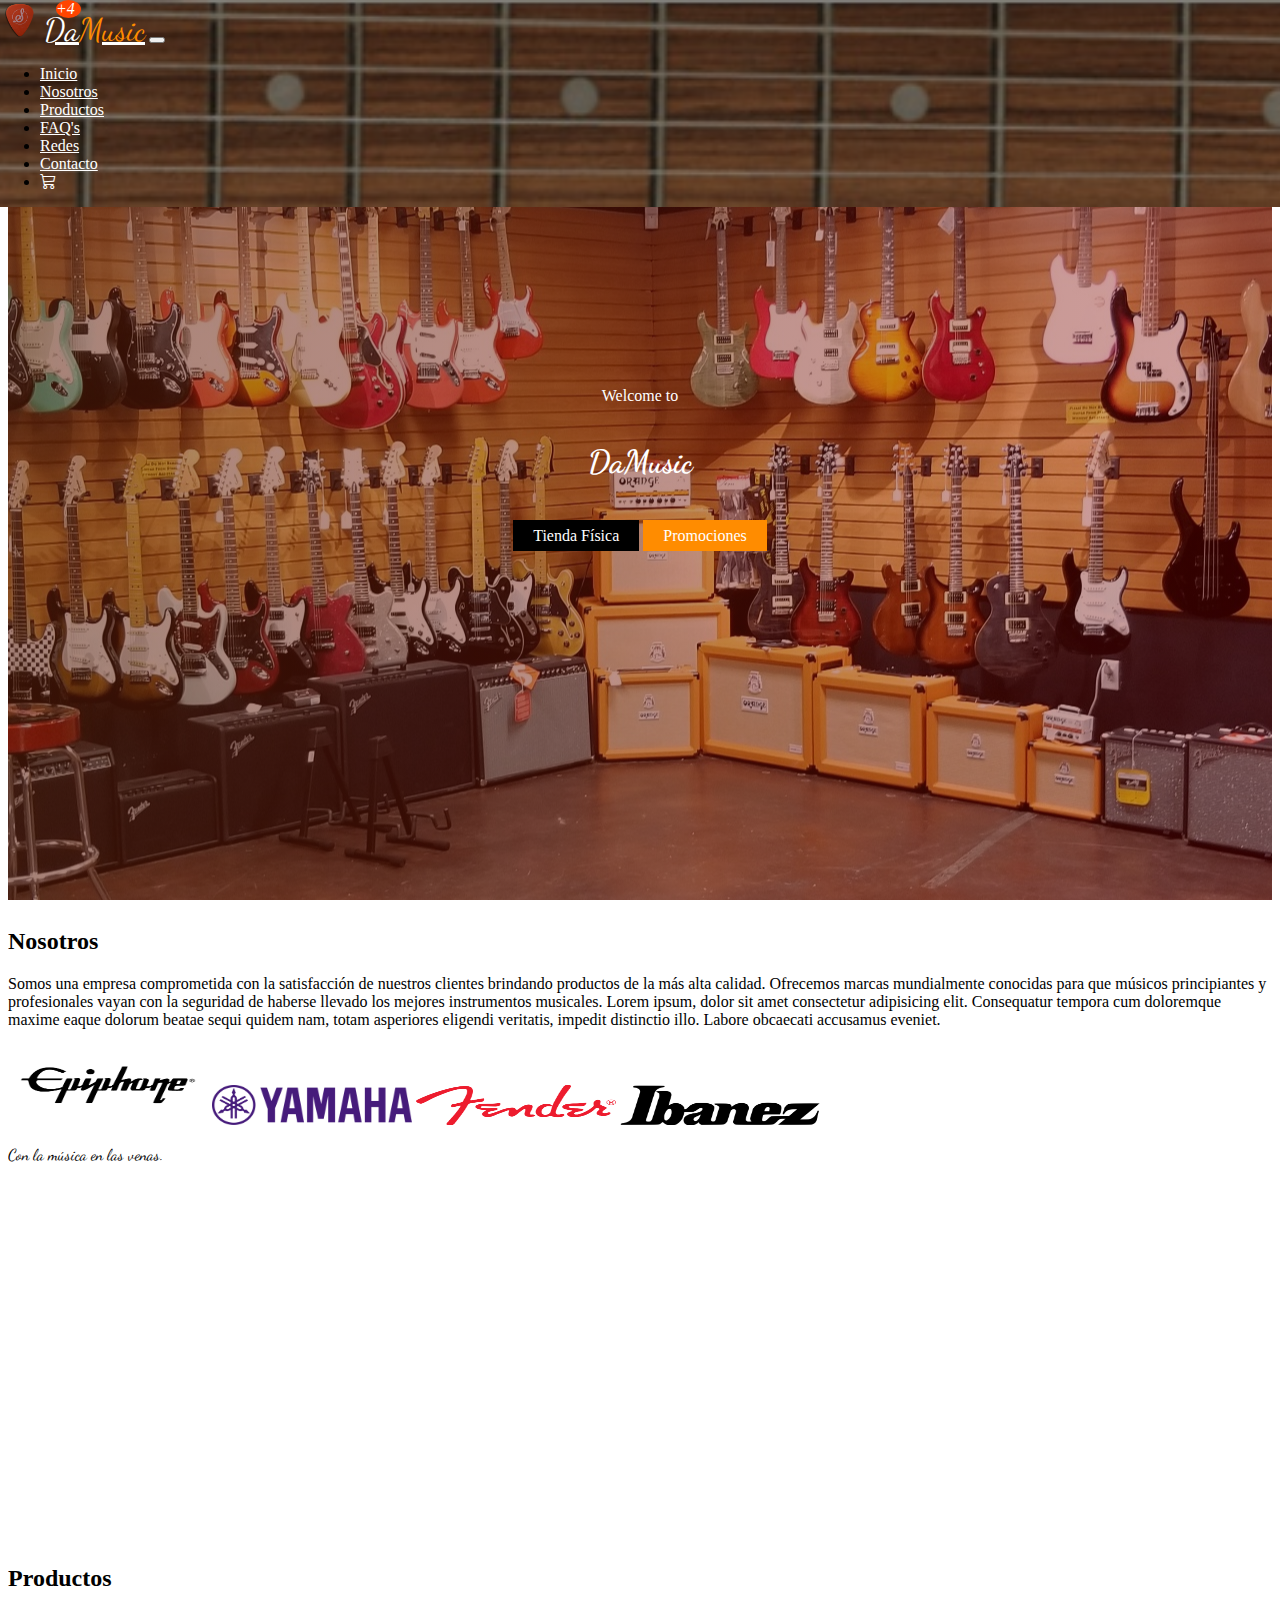
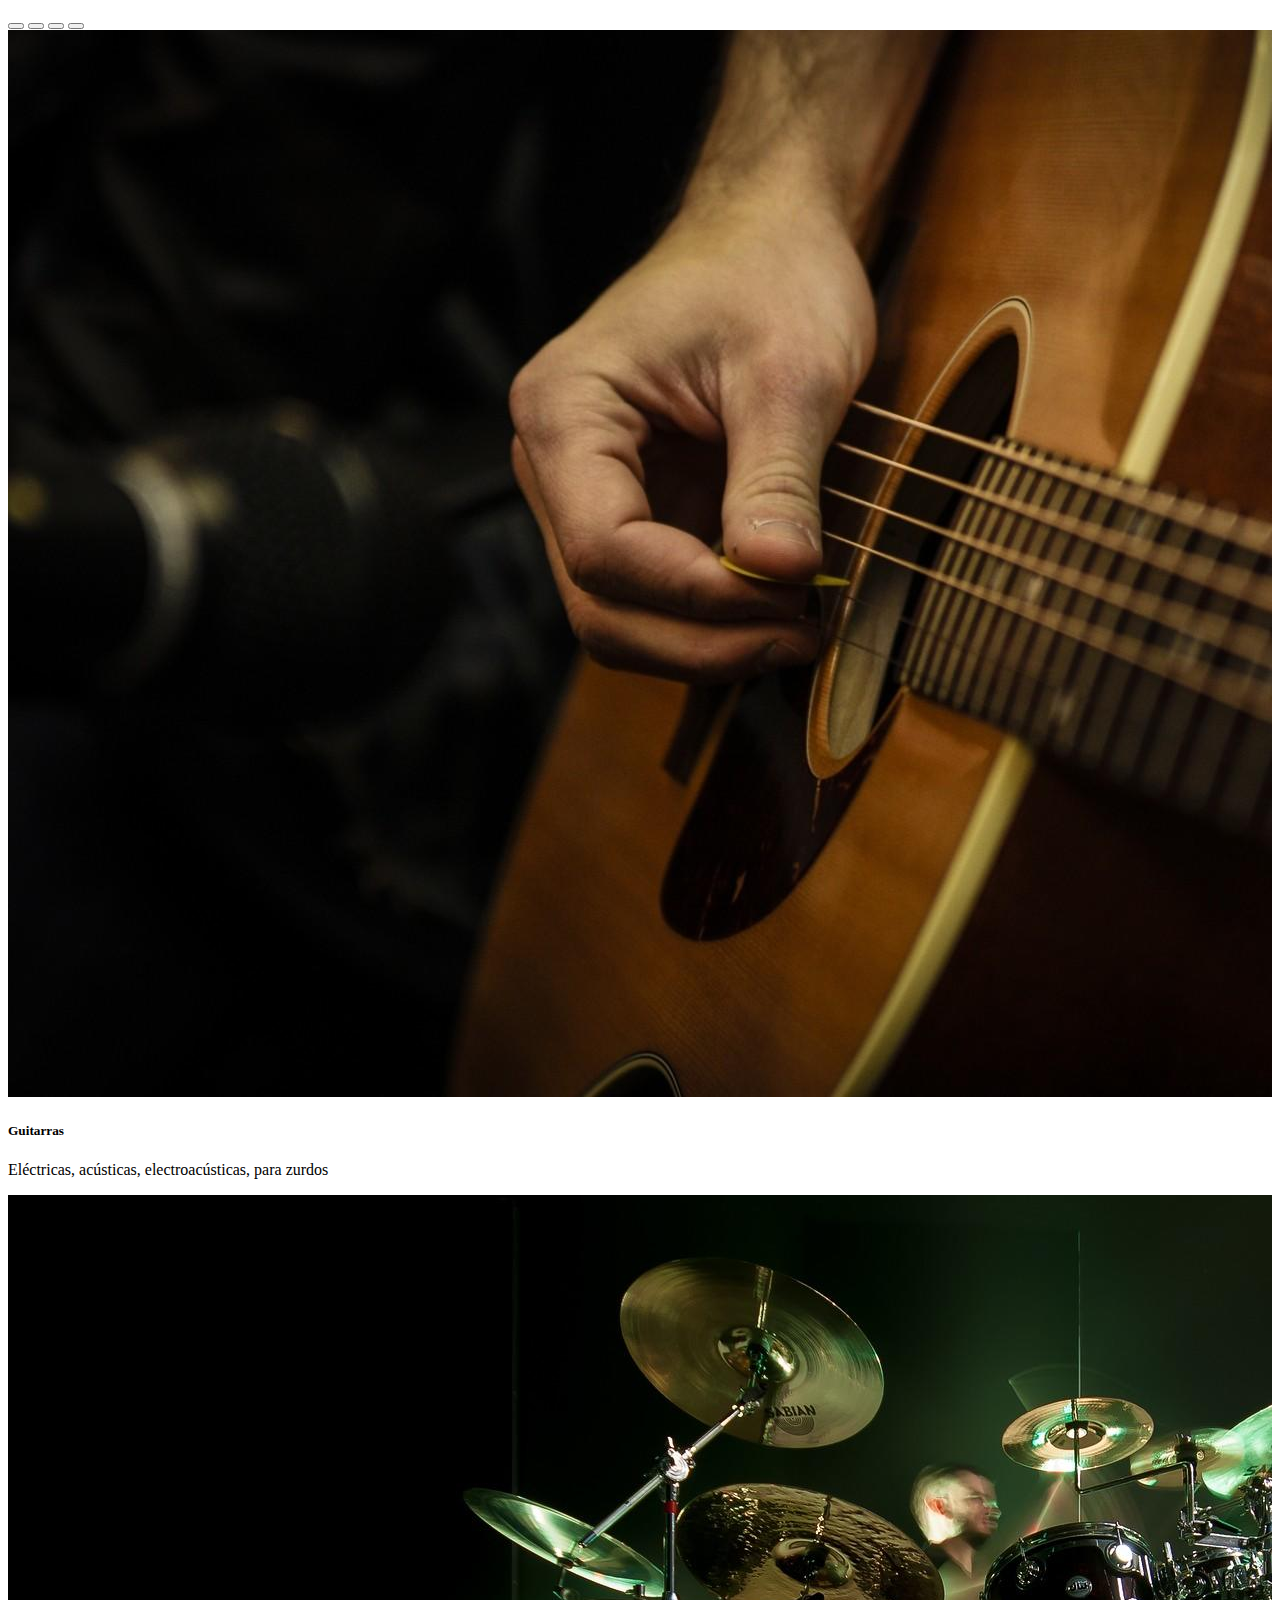
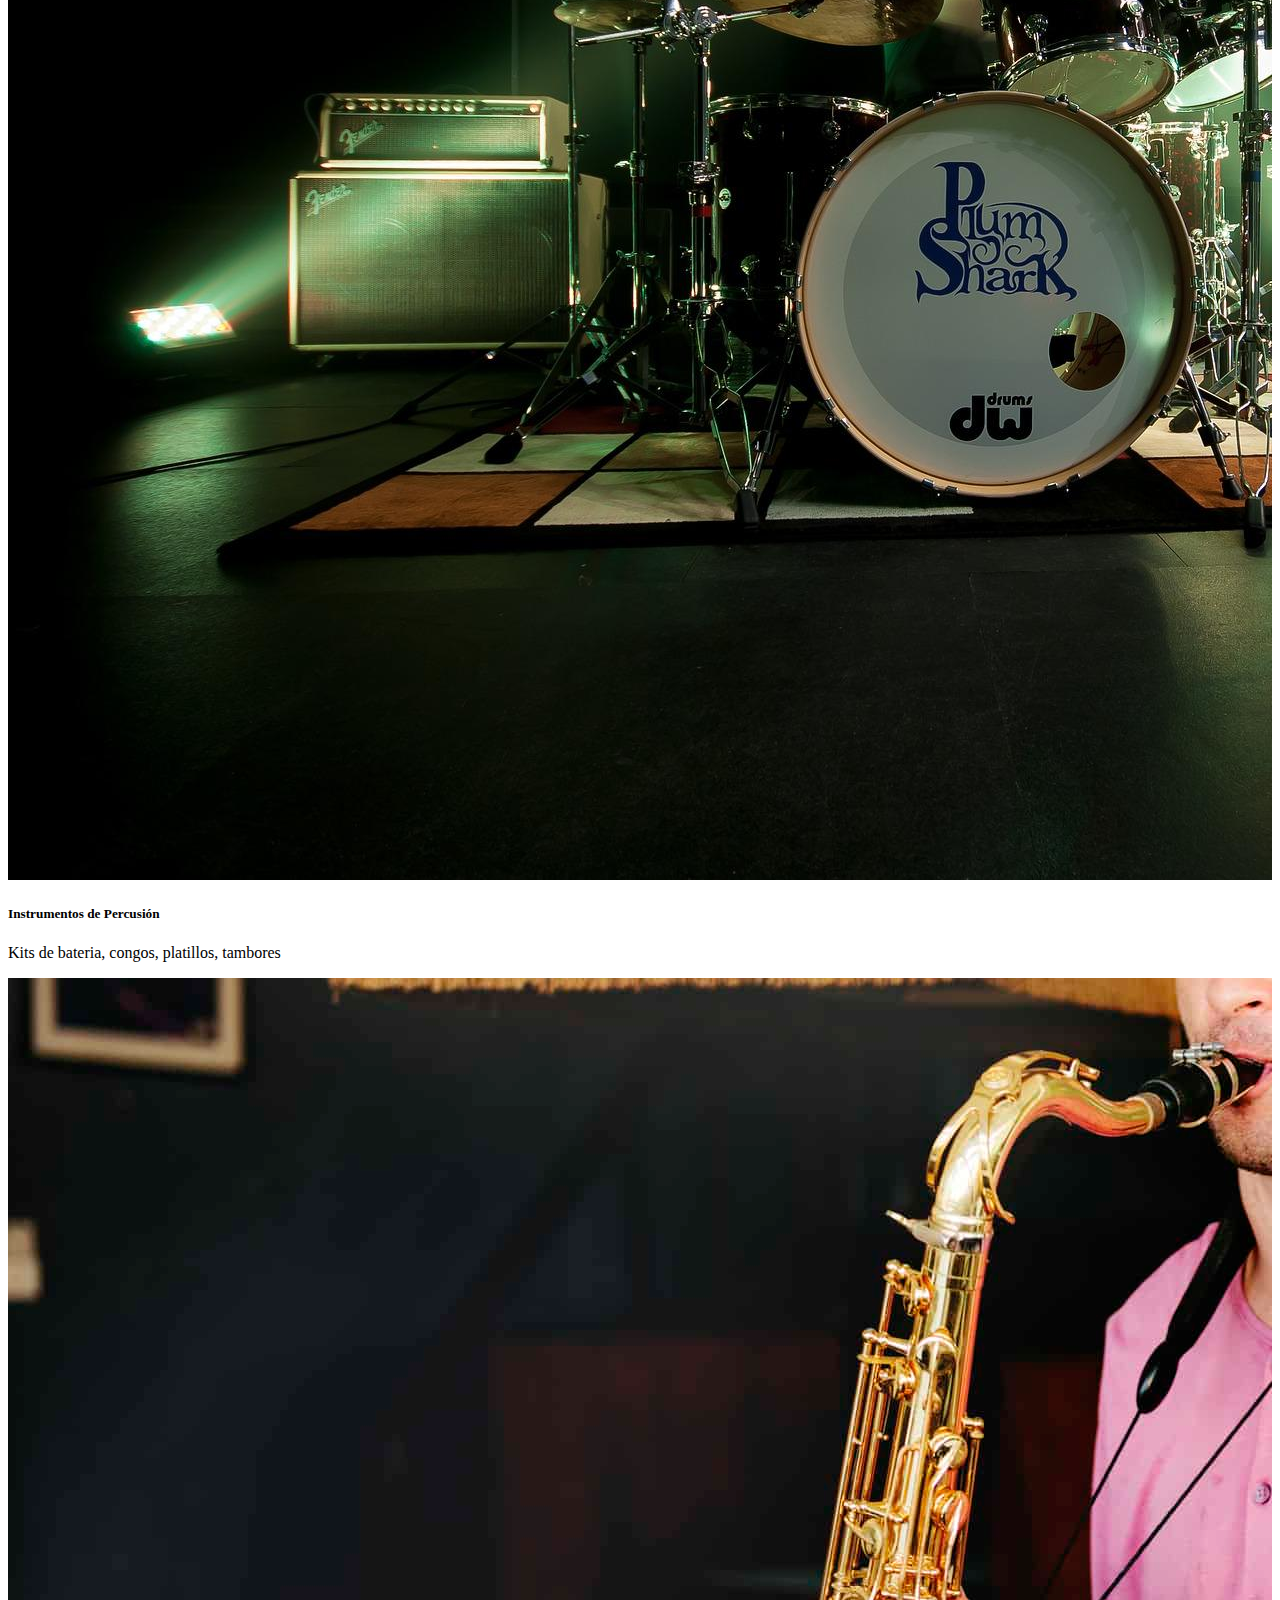
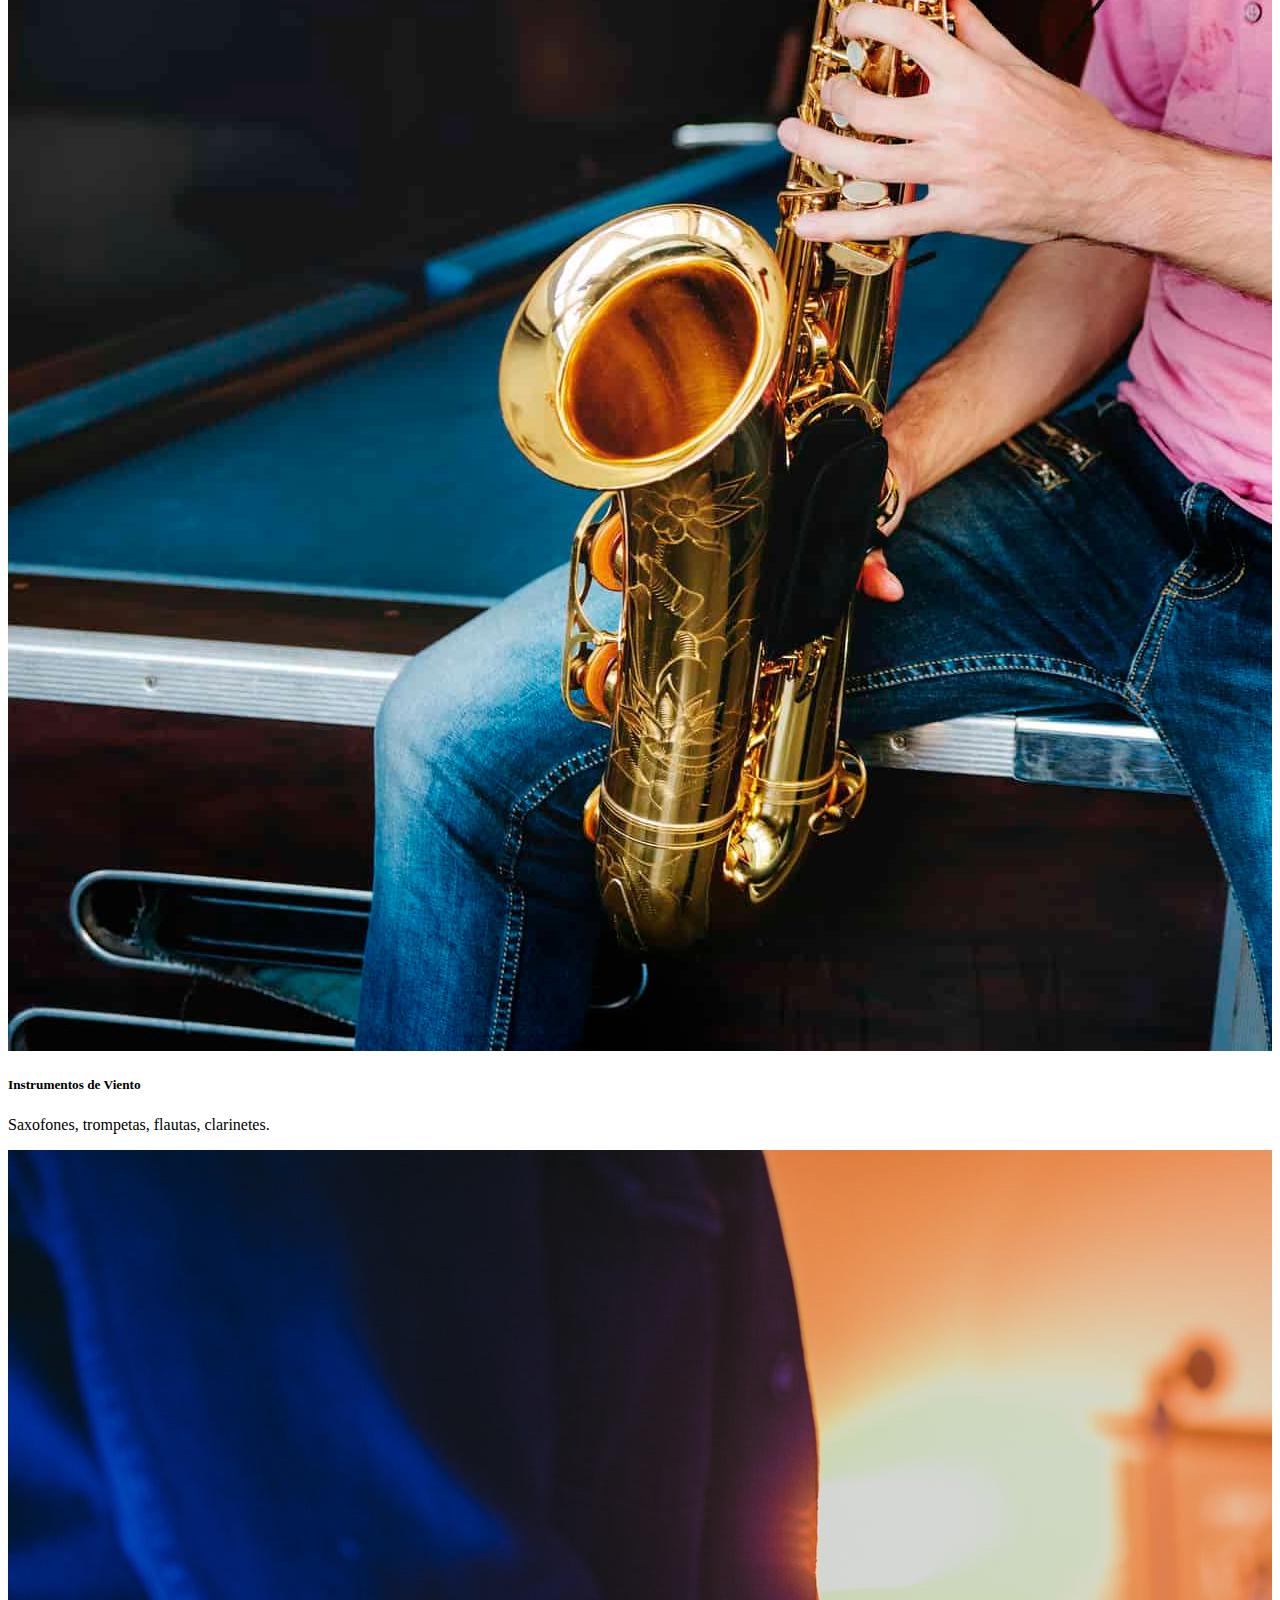
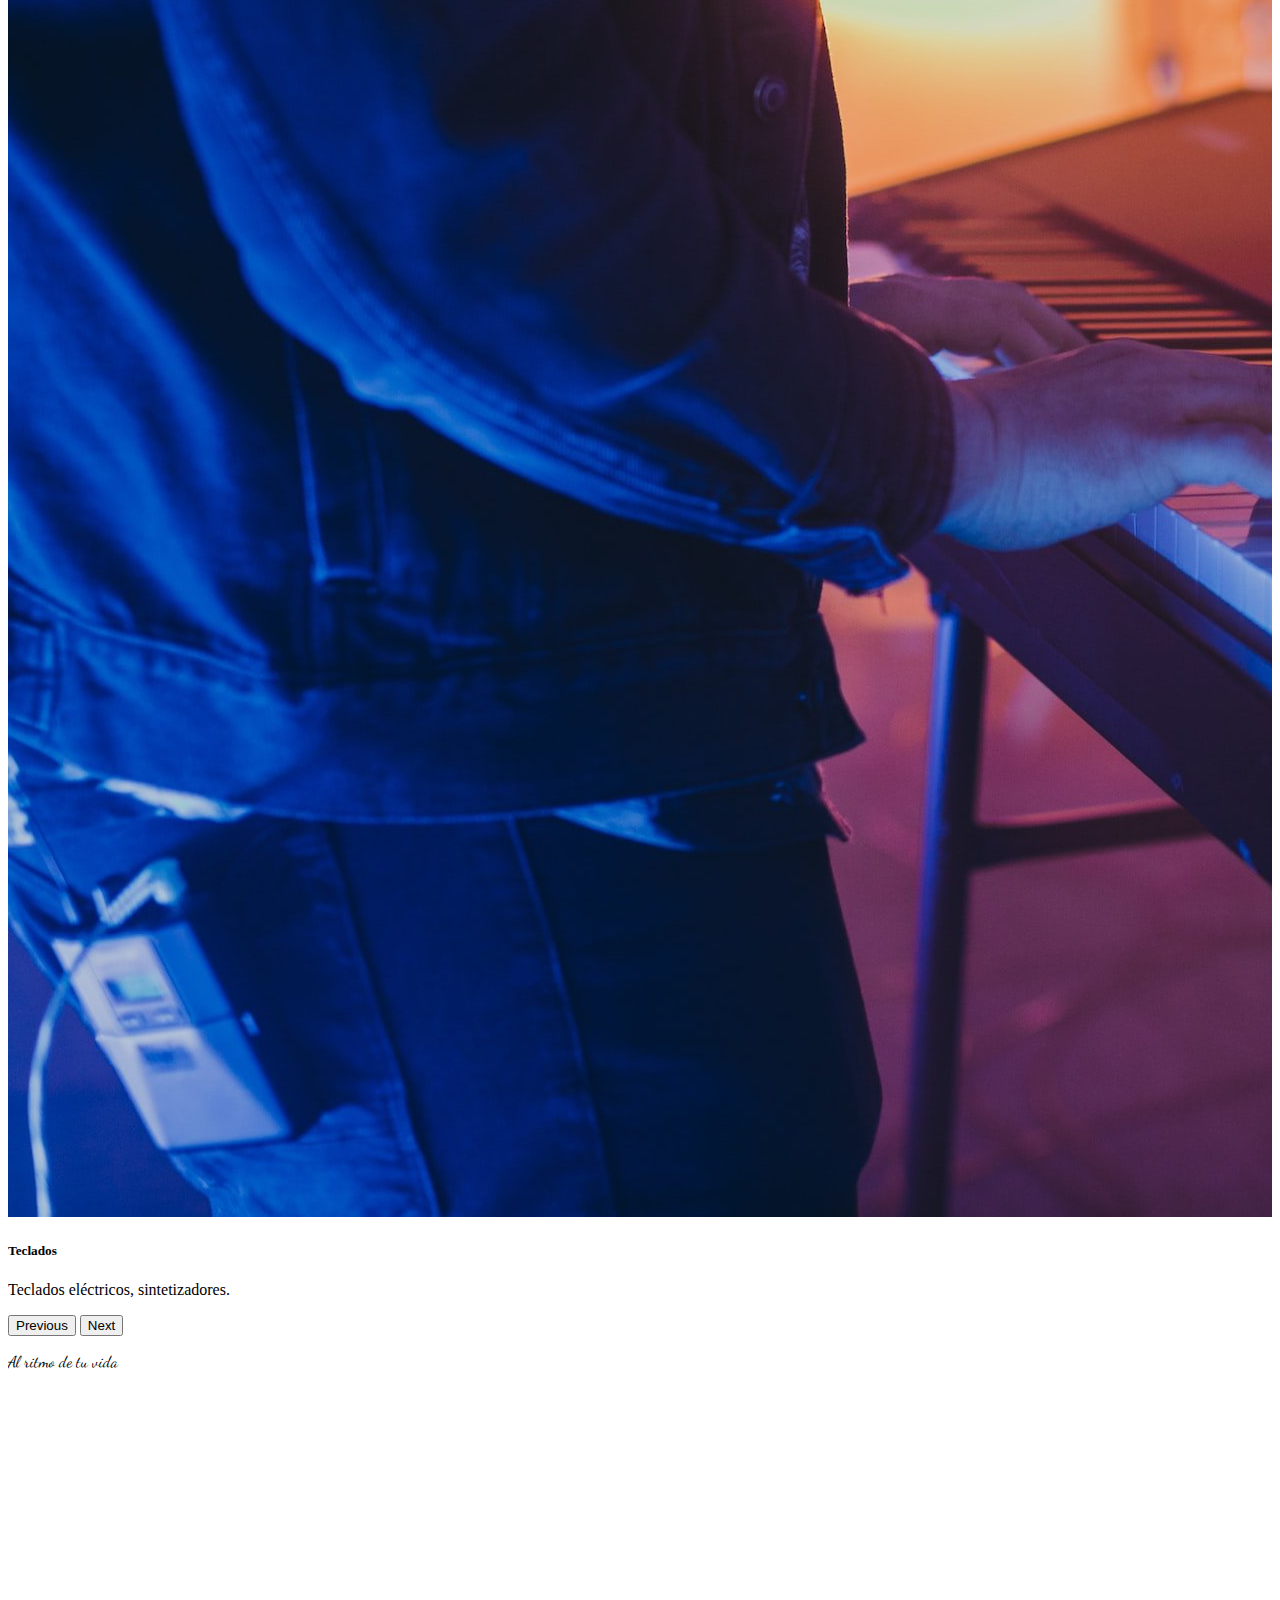
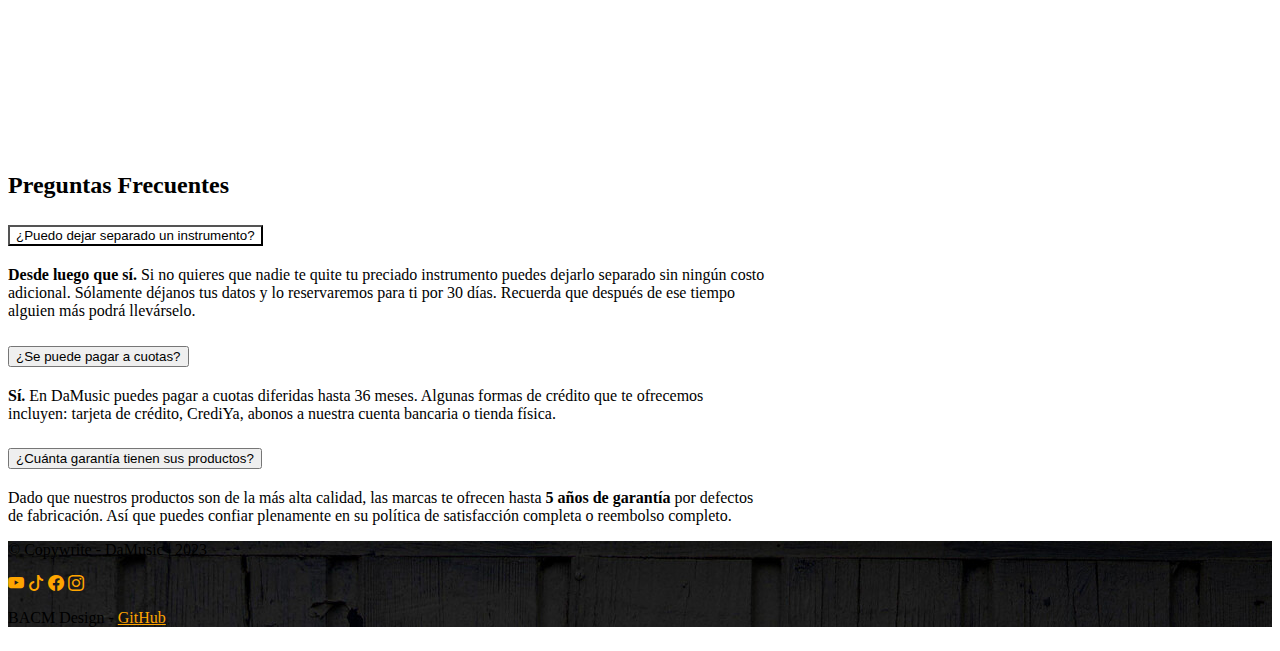
==== commit 822752c2: "Versión 2.0" ====
--- a/index.html
+++ b/index.html
@@ -15,10 +15,20 @@
     
   </head>
   <body>
-    <nav class="navbar navbar-expand-lg px-4">
+    
+    <!-- MODAL -->
+    <div id="modal" class="">
+      <h5 class="text-light">PROMOCIONES</h5>
+      <h2 class="text-light">BLACK<span class="text-warning">FRIDAY!</span></h2>
+      <h3 class="text-light">45% de descuento</h3>
+      <button class="btn btn-warning my-2" id="modalBtn">Seguir a la tienda.</button>
+      <h5 class="text-light h6">Válido hasta el 30 de noviembre.</h5>
+    </div>
+
+    <nav class="navbar navbar-expand-lg px-4 py-3">
         <div class="container-fluid">
           <img src="imagenes/guitar-pick.png" alt="">
-          <a class="navbar-brand" href="#">Da<span>Music</span></a>
+          <a class="navbar-brand cursive" href="#">Da<span>Music</span></a>
 
           <!-- MENU HAMBURGUESA -->
           <button class="navbar-toggler" type="button" data-bs-toggle="collapse" data-bs-target="#navbarSupportedContent" aria-controls="navbarSupportedContent" aria-expanded="false" aria-label="Toggle navigation">
@@ -29,7 +39,7 @@
           <div class="collapse navbar-collapse" id="navbarSupportedContent">
             <ul class="navbar-nav ms-auto mb-2 mb-lg-0">
               <li class="nav-item">
-                <a class="nav-link" aria-current="page" href="#">Inicio</a>
+                <a class="nav-link" aria-current="page" href="#" >Inicio</a>
               </li>
               <li class="nav-item">
                 <a class="nav-link" href="#nosotros">Nosotros</a>
@@ -41,22 +51,30 @@
                 <a class="nav-link" href="#faqs">FAQ's</a>
               </li>
               <li class="nav-item">
+                <a class="nav-link" href="#footer">Redes</a>
+              </li>
+              <li class="nav-item">
                 <a class="nav-link" href="contacto.html">Contacto</a>
-              </li>   
+              </li> 
+              <li class="nav-item position-relative">
+                <a class="nav-link" href="#"><i class="bi bi-cart3 cart "></i></a>
+              </li>
           </div>
         </div>
       </nav>
 
       <main>
         <p class="h3 text-light">Welcome to</p>
-        <h1 class="display-1 text-light">DaMusic</h1>
-        <div class="main__btns">
-            <a href="#">Tienda Física</a>
-            <a href="#">Promociones</a>
+        <h1 class="display-1 text-light cursive">DaMusic</h1>
+        <div class="main__btns d-flex gap-3">
+            <a href="#" class="left">Tienda Física</a>
+            <a href="#" class="right">Promociones</a>
         </div>
       </main>
 
-      <aside id="nosotros" class="py-5 ">
+      
+
+      <aside id="nosotros" class="py-5 px-2">
         <h2 class="text-center h1">Nosotros</h2>
         <p class="container text-center">Somos una empresa comprometida con la satisfacción de nuestros clientes brindando productos de la más alta calidad. Ofrecemos marcas mundialmente conocidas para que músicos principiantes y profesionales vayan con la seguridad de haberse llevado los mejores instrumentos musicales. Lorem ipsum, dolor sit amet consectetur adipisicing elit. Consequatur tempora cum doloremque maxime eaque dolorum beatae sequi quidem nam, totam asperiores eligendi veritatis, impedit distinctio illo. Labore obcaecati accusamus eveniet.</p>
         <div class="brands row mt-5">
@@ -69,7 +87,7 @@
 
       <!-- BANNER 2 -->
       <section class="banner2 d-flex align-items-center justify-content-center">
-        <p class="display-1 text-light text-center">La música puede cambiar el mundo</p>
+        <p class="display-1 text-light text-center cursive">Con la música en las venas.</p>
       </section>
 
       <!-- PRODUCTS -->
@@ -130,7 +148,7 @@
 
       <!-- BANNER 3 -->
       <section class="banner3 d-flex align-items-center justify-content-center">
-        <p class="display-1 text-light">Al ritmo de tu vida</p>
+        <p class="display-1 text-light cursive">Al ritmo de tu vida</p>
       </section>
 
       <!-- FAQS -->
@@ -177,7 +195,7 @@
           </div>
       </section>
 
-      <footer class="col d-flex align-items-center justify-content-center flex-column py-3">
+      <footer id="footer" class="col d-flex align-items-center justify-content-center flex-column py-3">
         <p class="text-light">&copy Copywrite - DaMusic | 2023</p>
         <div class="container d-flex justify-content-center gap-3 mb-3 redes border-bottom p-3">
           <a href="#"><i class="bi bi-youtube h3"></i></a>
@@ -186,13 +204,25 @@
           <a href="#"><i class="bi bi-instagram h3"></i></a> 
         </div>
         <p class="text-light">BACM Design - <a href="https://github.com/brianco007/proyecto2.git" class="github text-decoration-none"> GitHub</a></p>
-          
-        
-        
       </footer>
+
       
+      <audio src="sounds/do.mp3" controls class="audio"></audio>
+      <audio src="sounds/re.mp3" controls  class="audio"></audio>
+      <audio src="sounds/mi.mp3" controls  class="audio"></audio>
+      <audio src="sounds/fa.mp3" controls  class="audio"></audio>
+      <audio src="sounds/sol.mp3" controls  class="audio"></audio>
+      <audio src="sounds/la.mp3" controls  class="audio"></audio>
+      <audio src="sounds/si.mp3" controls  class="audio"></audio>
+      <audio src="sounds/drum.mp3" controls  class="audio"></audio>
+      <audio src="sounds/hi-hat.mp3" controls  class="audio"></audio>
+      <audio src="sounds/riff.mp3"  controls class="audio"></audio>
+
+
+
 
 
     <script src="https://cdn.jsdelivr.net/npm/bootstrap@5.3.2/dist/js/bootstrap.bundle.min.js" integrity="sha384-C6RzsynM9kWDrMNeT87bh95OGNyZPhcTNXj1NW7RuBCsyN/o0jlpcV8Qyq46cDfL" crossorigin="anonymous"></script>
+    <script src="scripts/script.js"></script>
   </body>
 </html>--- a/estilos/estilos.css
+++ b/estilos/estilos.css
@@ -1,8 +1,59 @@
+@import url('https://fonts.googleapis.com/css2?family=Dancing+Script:wght@500;700&family=Montserrat:wght@300;400;500;600;700;800&family=Poppins:wght@300;400;500;600;700&display=swap');
+
 :root{
   --gradient: linear-gradient(to left, #870000, #601f0a);
   --borderRadius: 20px;
   --btnPadding: 7px 20px;
 }
+
+body, html{
+  scroll-padding-top: 62px;
+  overflow-x: hidden;
+}
+
+.cursive {
+  font-family: 'Dancing Script', cursive;
+}
+
+/*MODAL*/
+#modal.active{
+  align-items: center;
+  background-image: url(/imagenes/guitar-neck.jpg);
+  box-shadow: 0 0 0 50vmax rgba(0, 0, 0, 0.7);
+  display: flex;
+  transform: translate(-50%, -50%);
+  padding: 40px;
+  overflow: hidden;
+  position: fixed;
+  top: 50%;
+  left: 50%;
+  justify-content: center;
+  flex-direction: column;
+  width: clamp(310px, 90%, 500px);
+  border: 3px solid; 
+  border-image: linear-gradient(white, orangered) 1;
+  z-index: 5;
+  text-align: center;
+  animation: border .7s infinite alternate;
+}
+
+#modal {
+  display: none;
+}
+
+@keyframes border {
+  0%{
+    border-image: linear-gradient(transparent, orange) 1;
+  }
+  100%{
+    border-image: linear-gradient(orange, transparent) 1;
+  }
+}
+
+#modal h2{
+  font-size: 4rem;
+}
+
 
 /* header - nav */
 .navbar{
@@ -11,8 +62,12 @@
   left: 50%;
   transform: translateX(-50%);
   width: 100%;
-  background-color: #000;
+  background: linear-gradient(hsla(0, 0%, 0%, 0.5), hsla(0, 0%, 0%, 0.5)),url(/imagenes/guitar-frets.jpg);
+  background-repeat: no-repeat;
+  background-size: cover;
+  background-position: center;
   z-index: 5;
+  overflow: hidden;
 }
 
 nav img{
@@ -20,6 +75,8 @@
   animation: rotate 4s linear infinite;
 }
 
+
+
 @keyframes rotate {
   0%{
     transform: rotateY(0deg);
@@ -50,12 +107,21 @@
   color: orange;
 }
 
+.cart::after{
+  content: "+4";
+  position: absolute;
+  top: 0;
+  background-color: orangered;
+  border-radius: 50%;
+  width: 25px;
+}
+
 /* MAIN */
 main{
   background: linear-gradient(to left, hsla(0, 100%, 26%, 0.377), #601f0a8e),url('../imagenes/banner.jpg'); 
   background-position: center;
   background-attachment: fixed;
-  height: 700px;
+  height: 100vh;
   display: flex;
   flex-direction: column;
   align-items: center;
@@ -63,16 +129,23 @@
   color: #fff;
 }
 
+
 .main__btns{
   margin-top: 25px;
 }
 .main__btns a{
   text-decoration: none;
   color: #fff;
-  border-radius: var(--borderRadius);
   padding: var(--btnPadding);
   background-color: rgba(0, 0, 0);
 }
+
+.main__btns a:nth-child(2){
+  background-color: darkorange;
+}
+
+
+
 
 /* NOSOTROS */
 .brands img{
@@ -126,18 +199,23 @@
 
 /* FOOTER */
 footer{
-  background-color: #000;
+  background: url(/imagenes/guitar-neck.jpg);
 }
 
 .redes a{
-  color: orangered;
+  color: orange;
 }
 
 .github{
-  color: orangered;
+  color: orange;
 }
 .github:hover{
   color: orange;
+}
+
+/*AUDIOS*/
+audio{
+  display: none;
 }
 
 @media screen and (max-width: 991px){
@@ -145,10 +223,6 @@
     font-size: 1.5rem;
   }
   
-  main{
-    height: 400px;
-  }
-
   #productos{
     max-width: 100%;
   }
@@ -158,7 +232,11 @@
 }
 
 
-
-
-
-
+@media screen and (max-width: 991px){
+  #modal h2{
+    font-size: 2rem;
+  }
+}
+
+
+
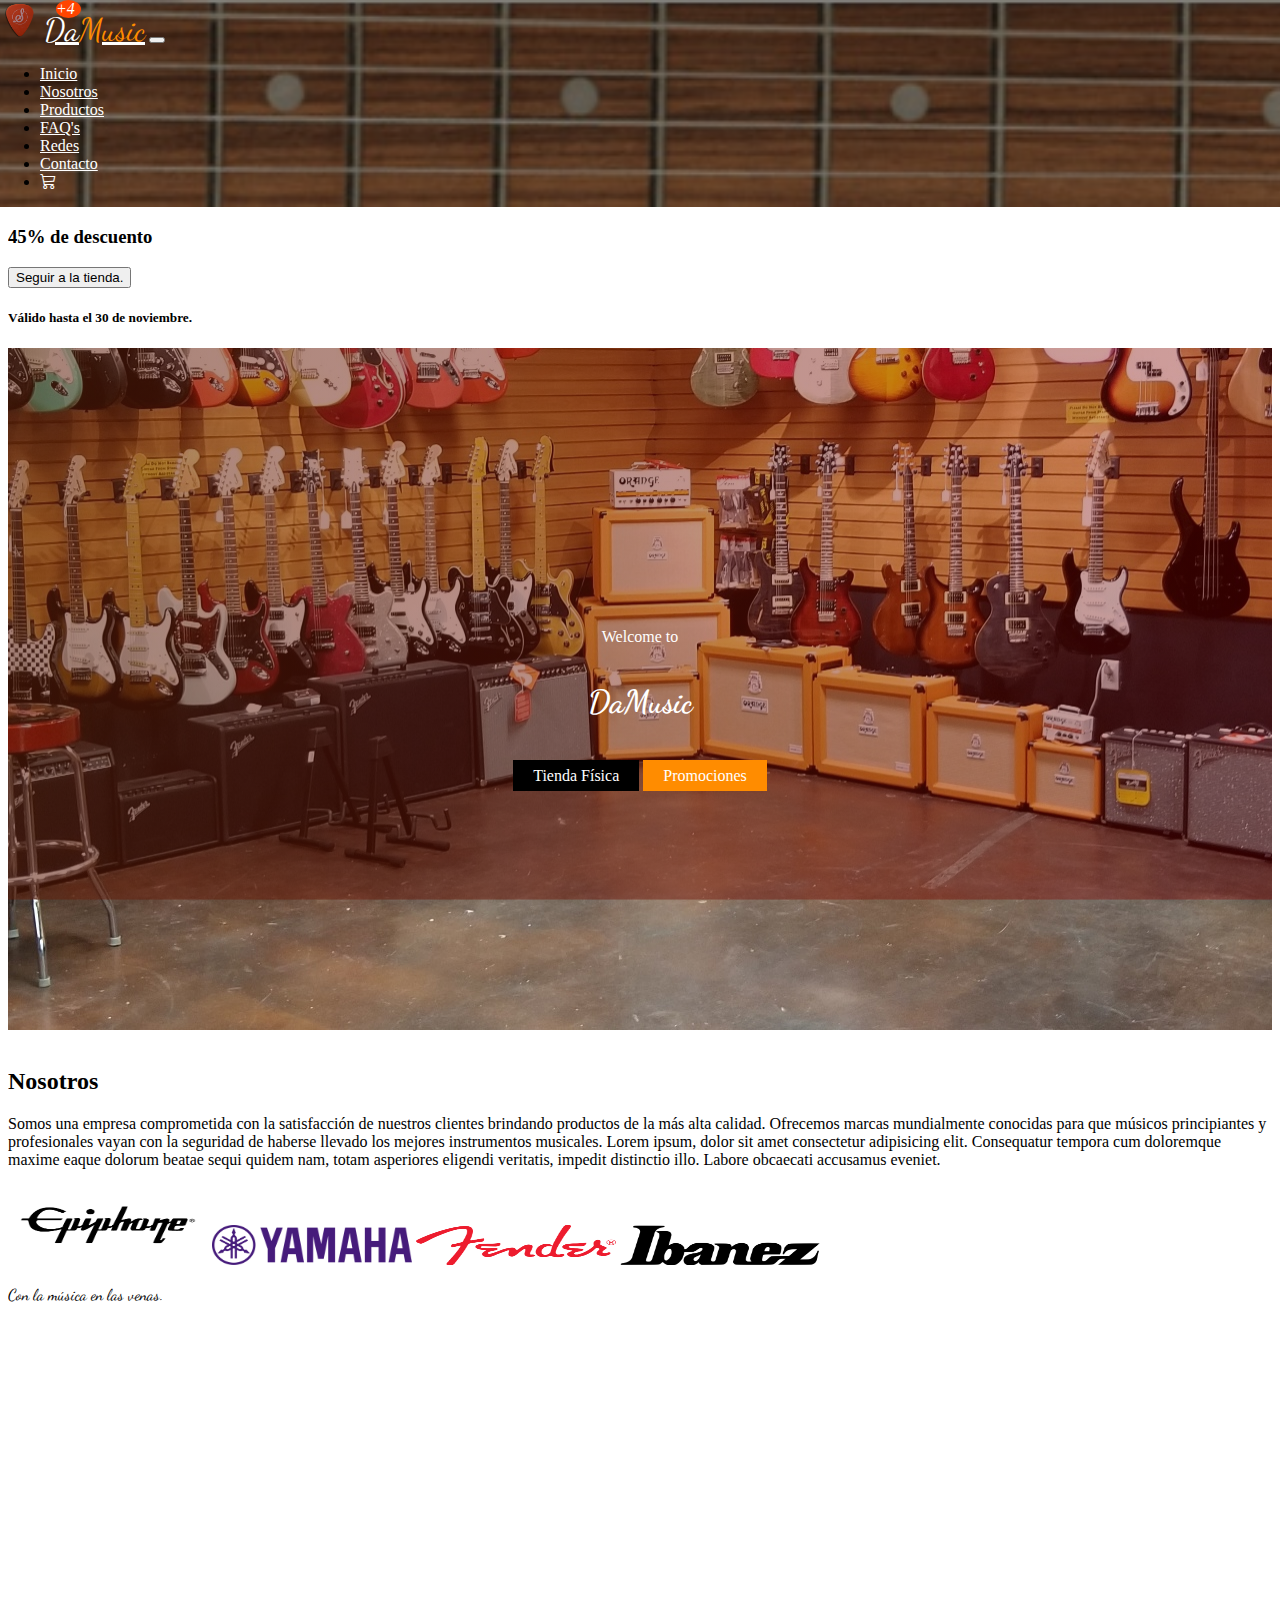
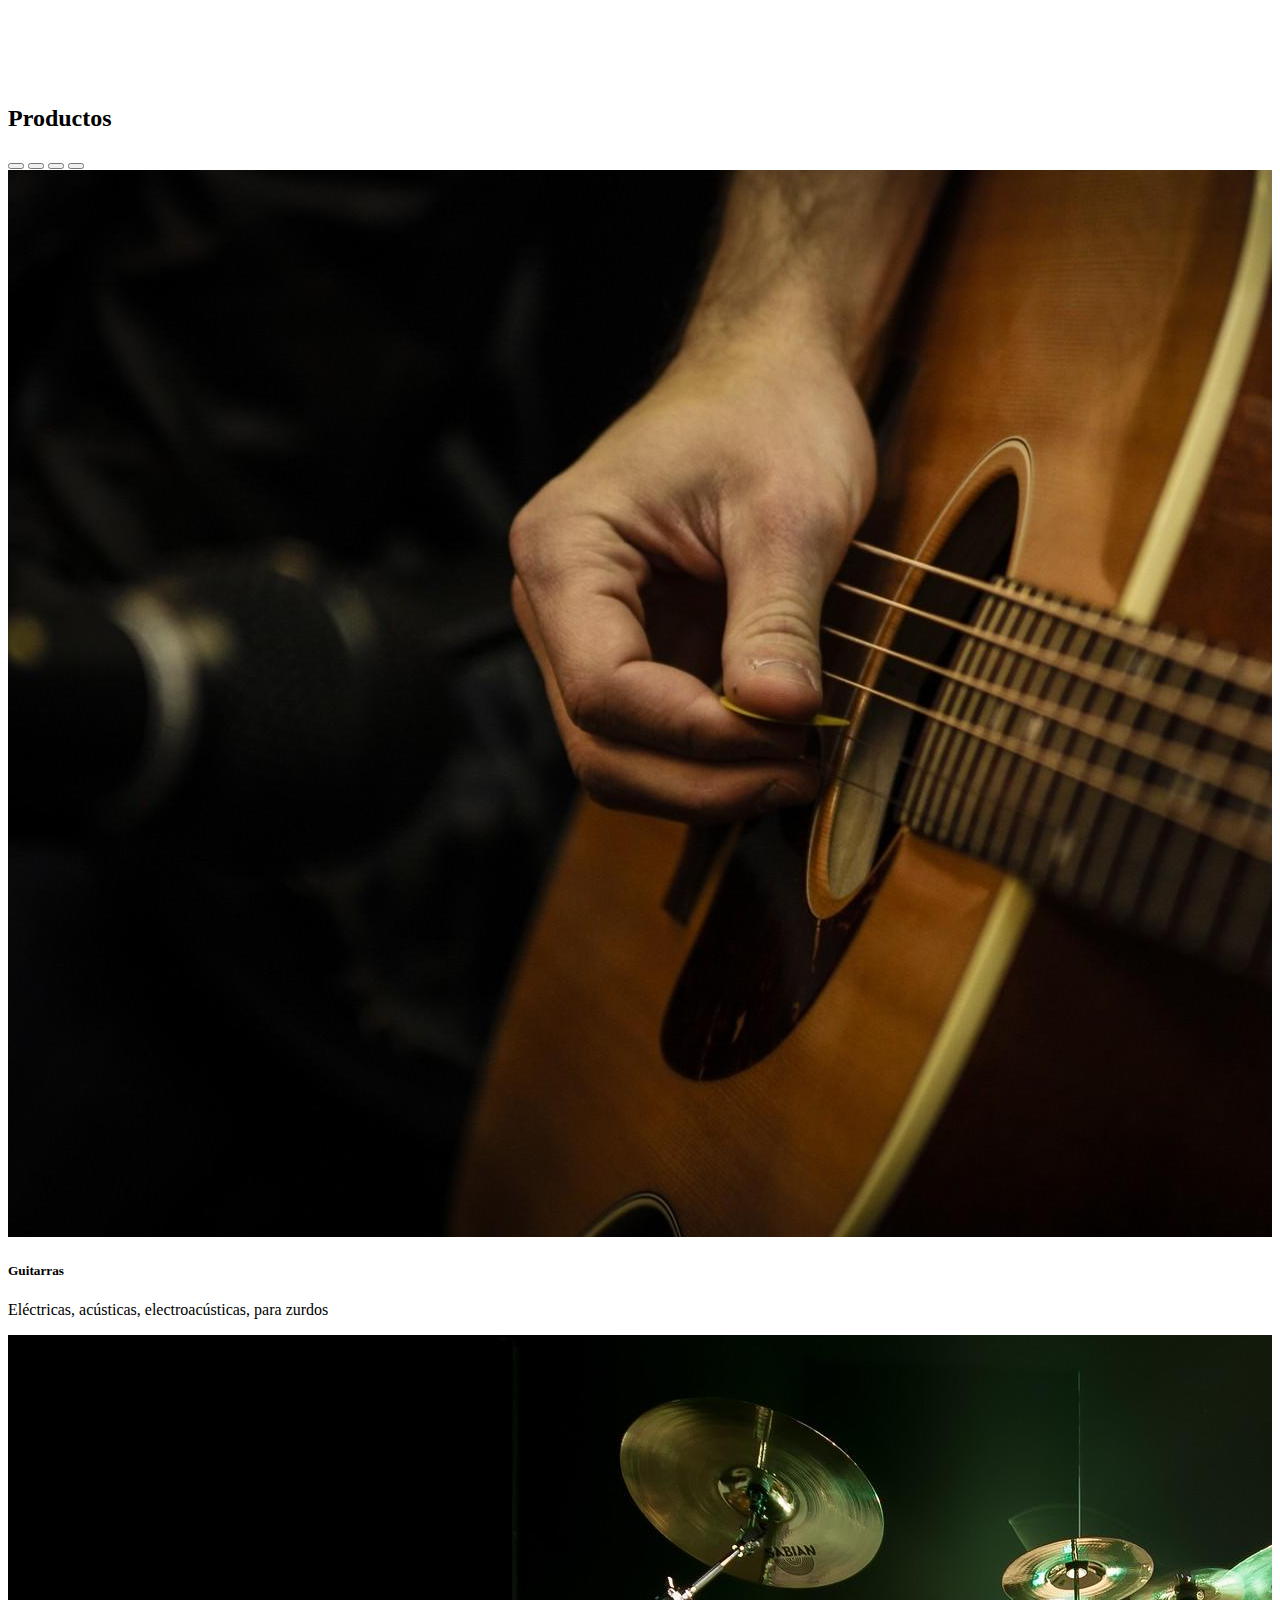
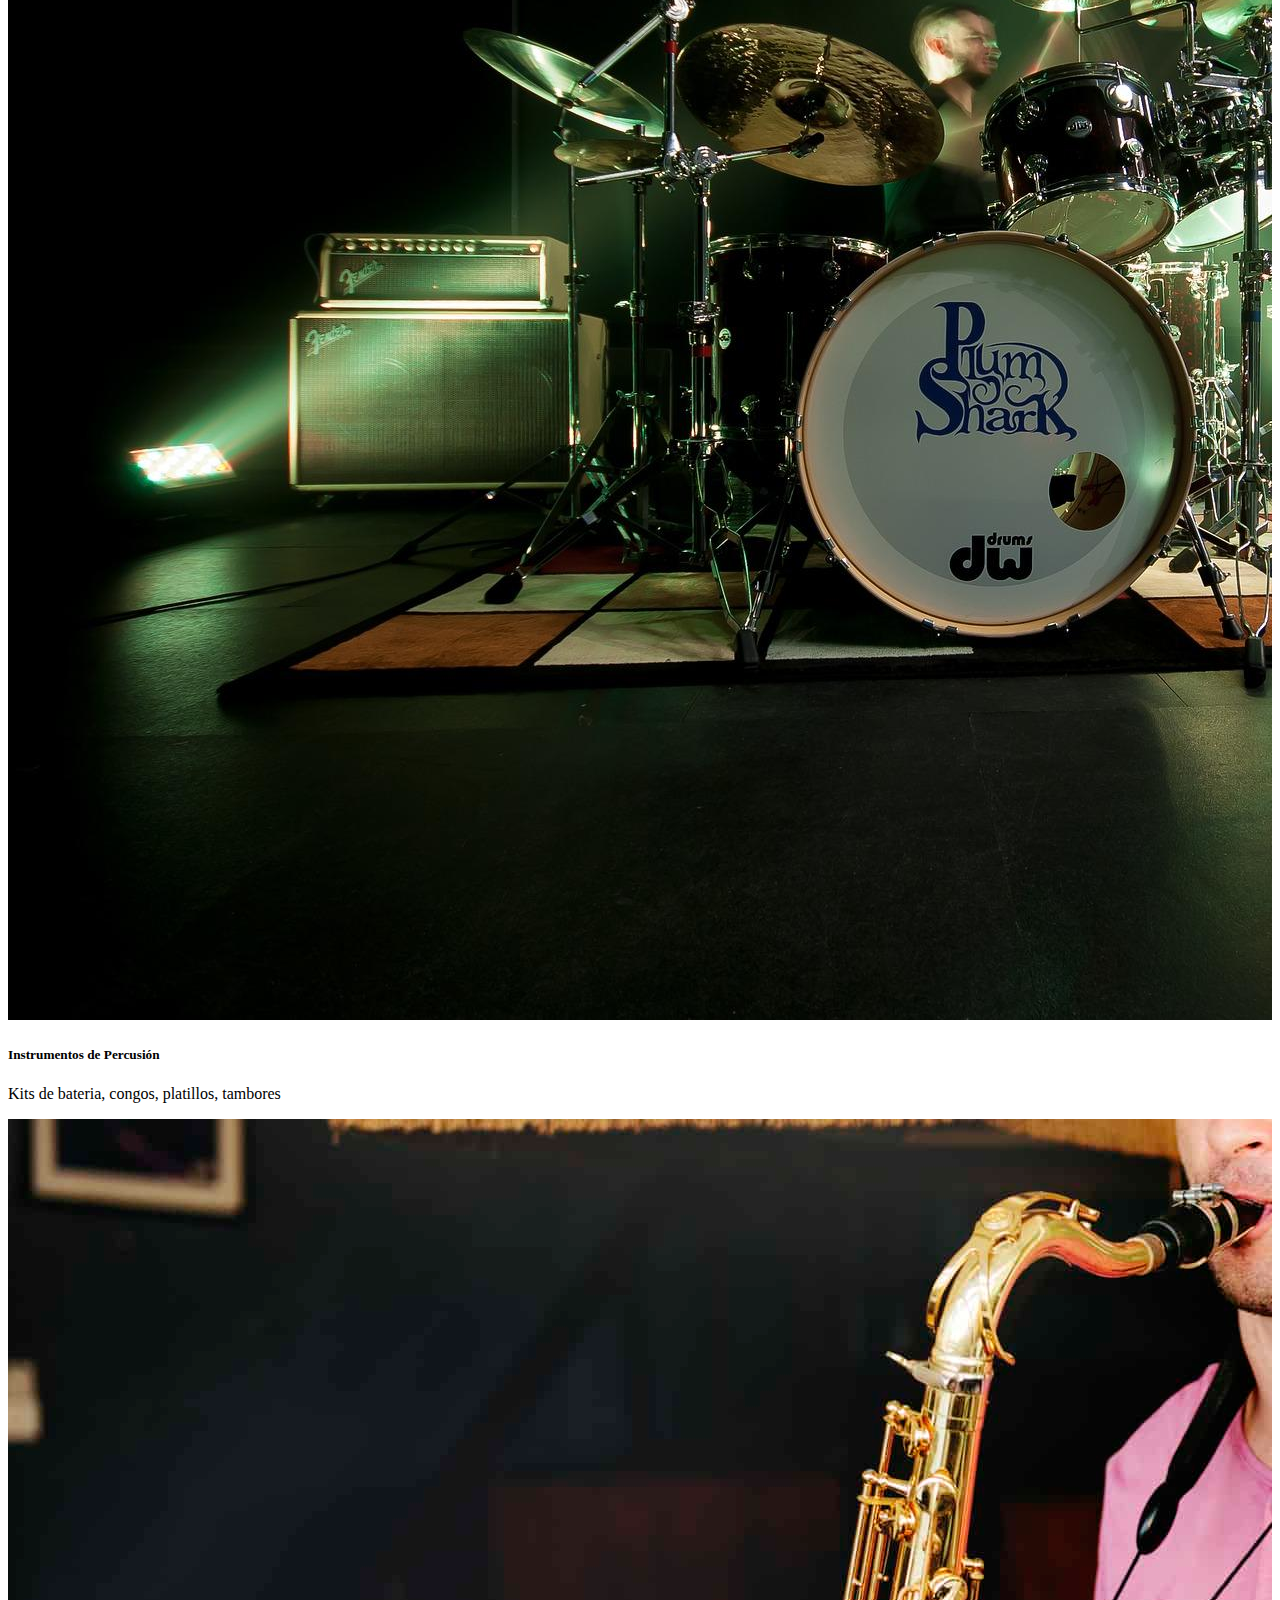
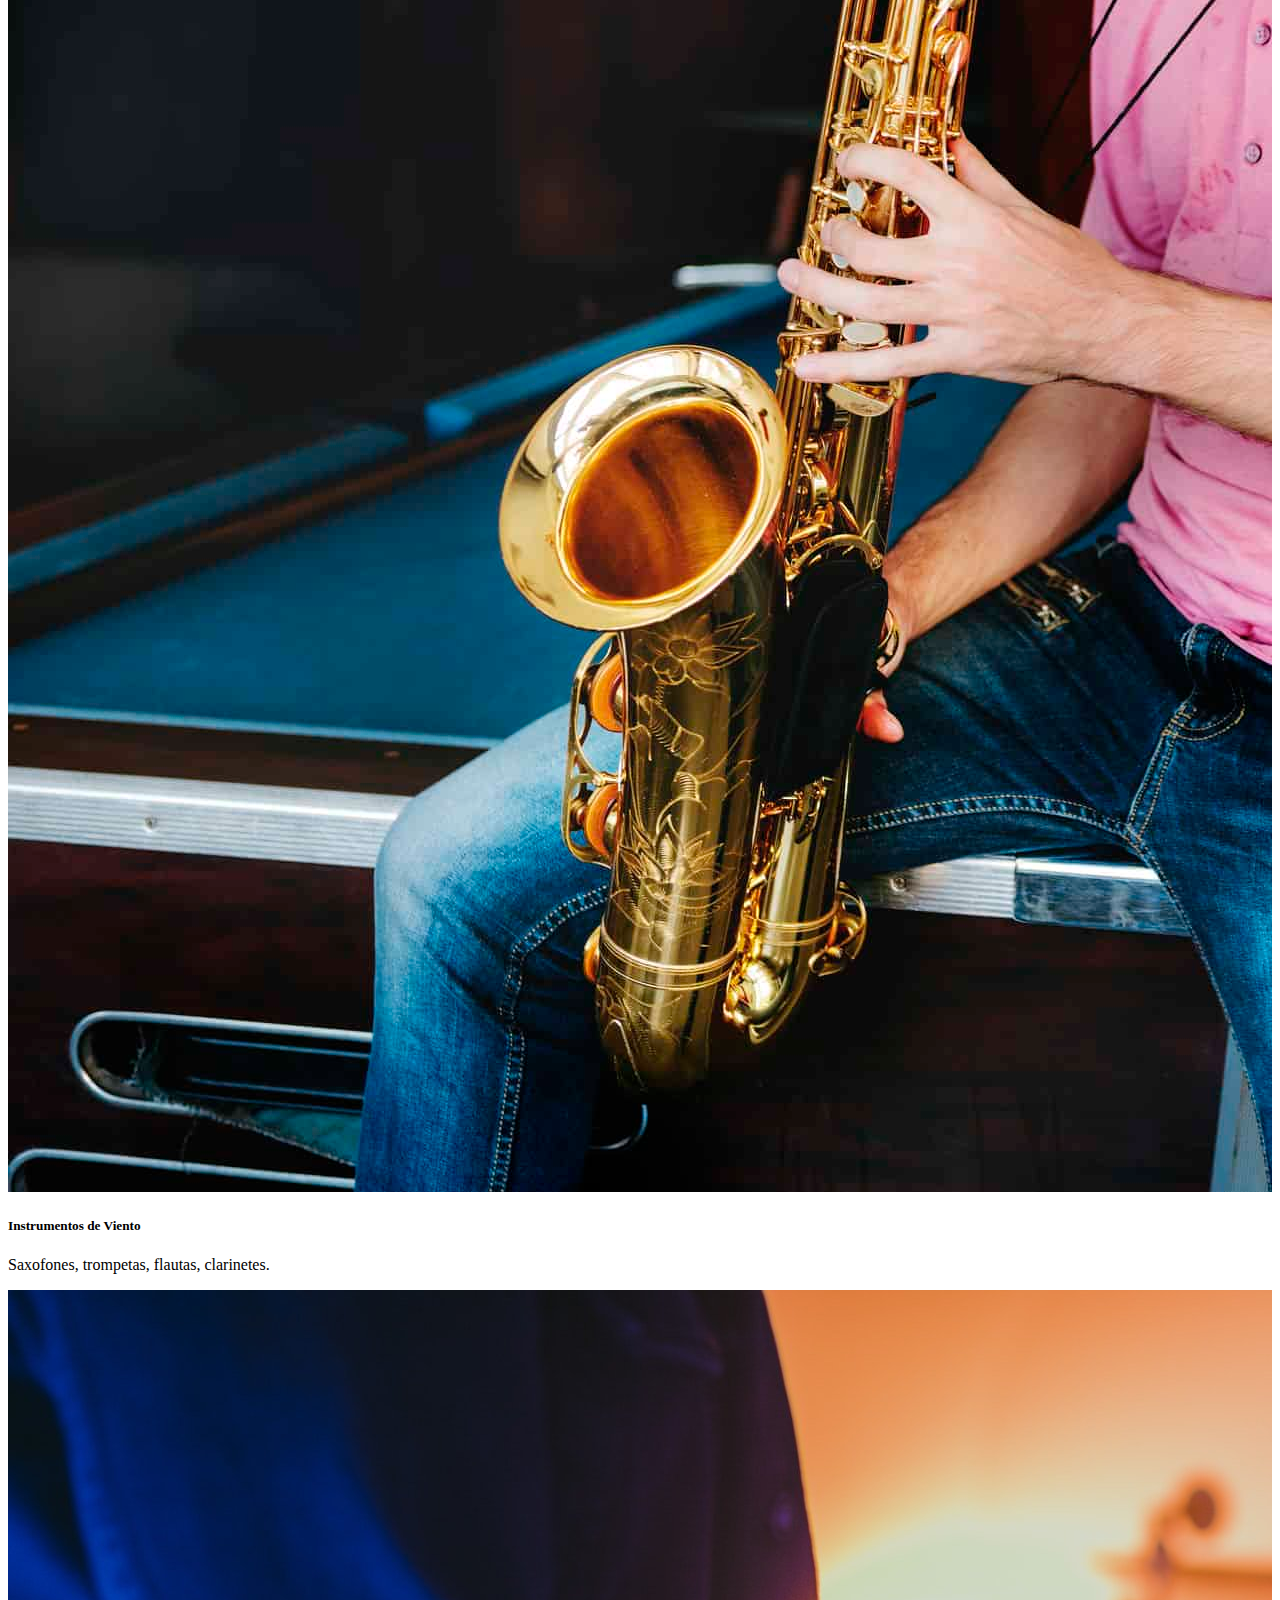
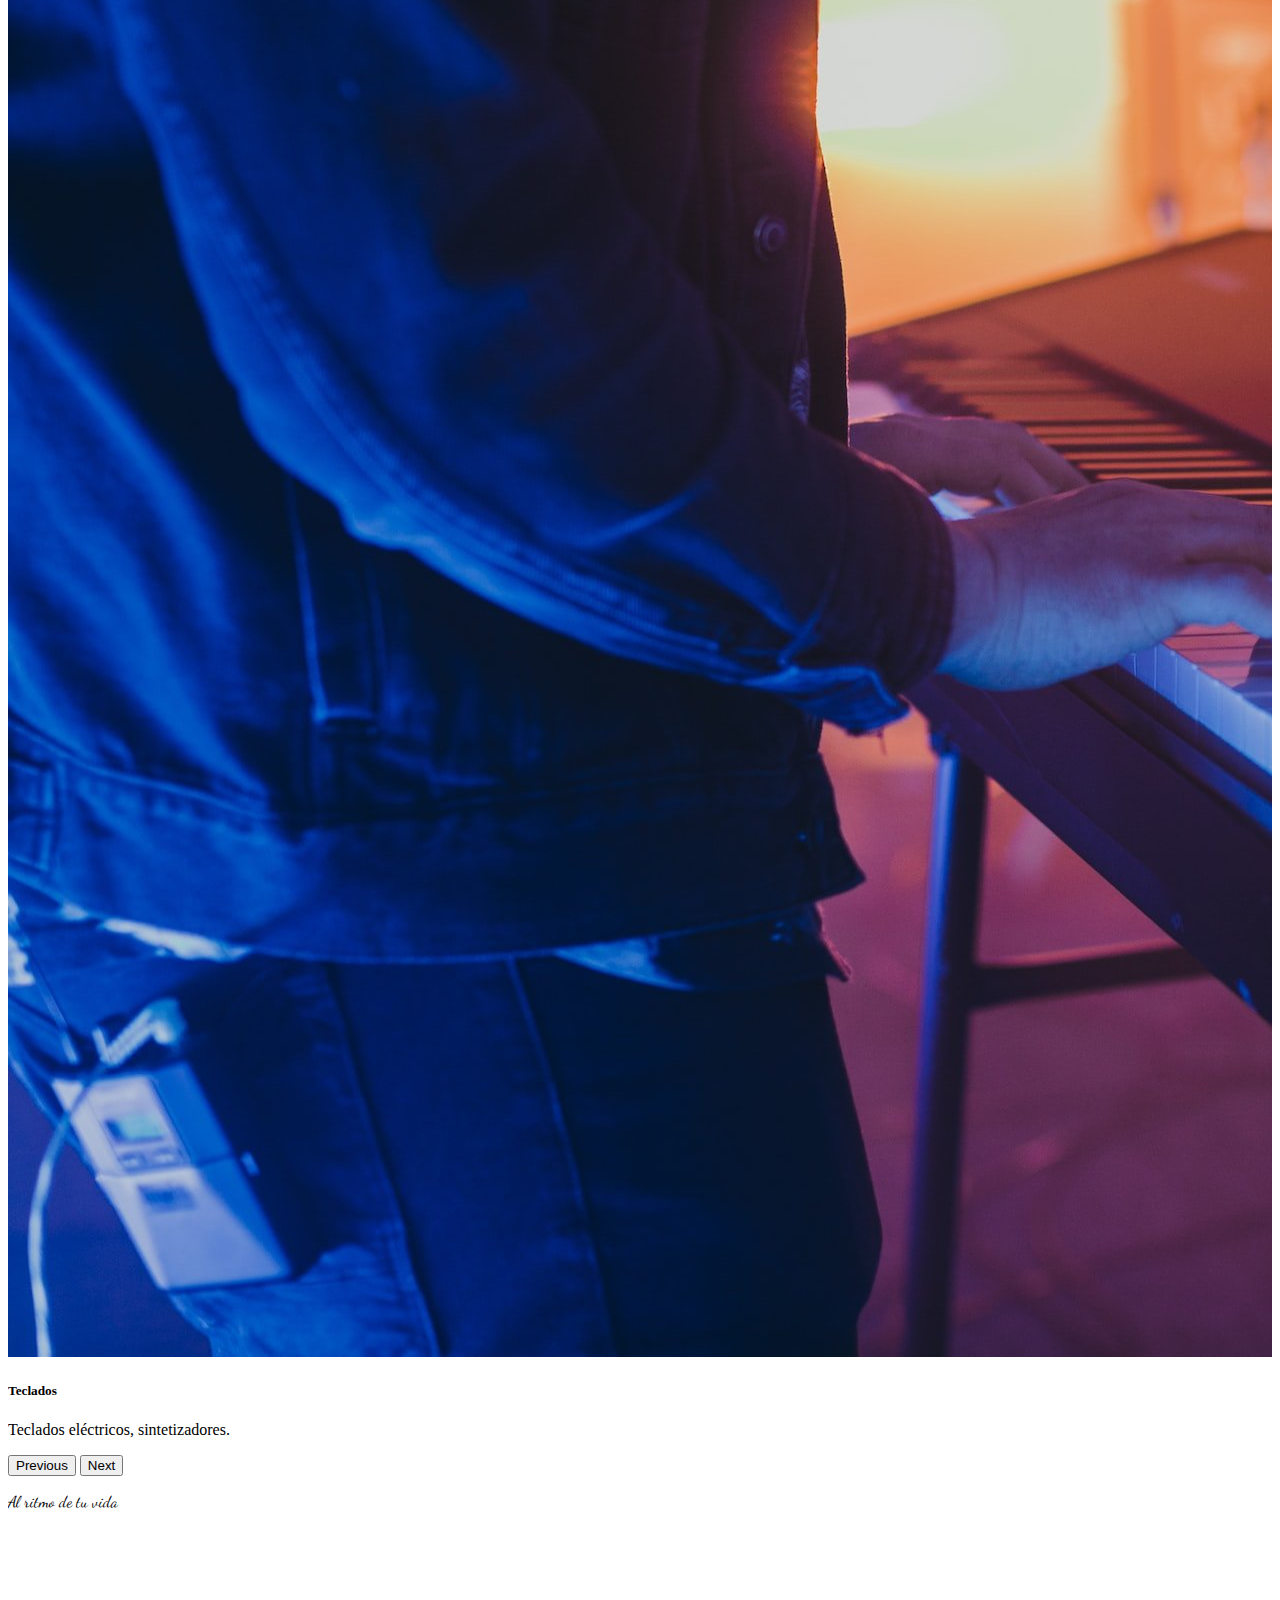
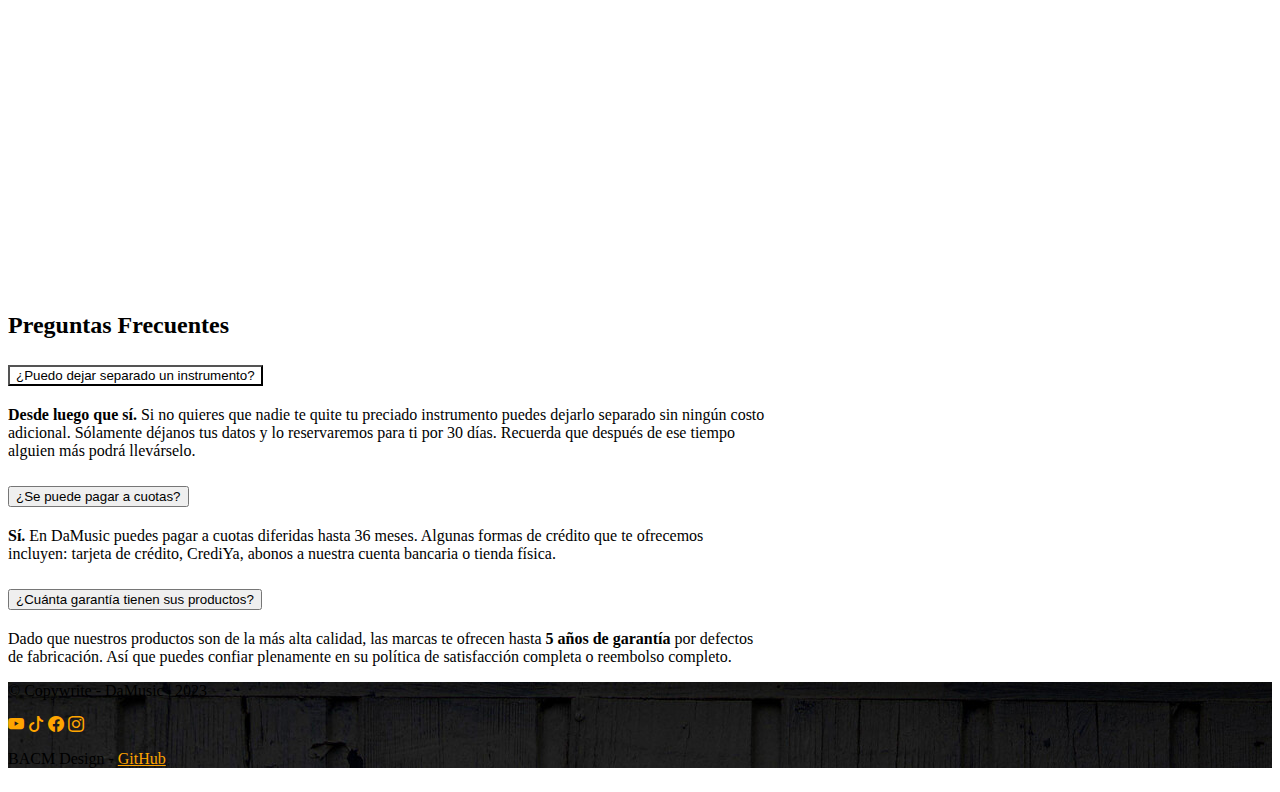
==== commit ea243f43: "Se cambió el título al modal" ====
--- a/index.html
+++ b/index.html
@@ -19,7 +19,7 @@
     <!-- MODAL -->
     <div id="modal" class="">
       <h5 class="text-light">PROMOCIONES</h5>
-      <h2 class="text-light">BLACK<span class="text-warning">FRIDAY!</span></h2>
+      <h2 class="text-light">CYBER<span class="text-warning">LUNES!</span></h2>
       <h3 class="text-light">45% de descuento</h3>
       <button class="btn btn-warning my-2" id="modalBtn">Seguir a la tienda.</button>
       <h5 class="text-light h6">Válido hasta el 30 de noviembre.</h5>
--- a/estilos/estilos.css
+++ b/estilos/estilos.css
@@ -18,7 +18,7 @@
 /*MODAL*/
 #modal.active{
   align-items: center;
-  background-image: url(/imagenes/guitar-neck.jpg);
+  background-image: url(../imagenes/guitar-neck.jpg);
   box-shadow: 0 0 0 50vmax rgba(0, 0, 0, 0.7);
   display: flex;
   transform: translate(-50%, -50%);
@@ -37,9 +37,7 @@
   animation: border .7s infinite alternate;
 }
 
-#modal {
-  display: none;
-}
+
 
 @keyframes border {
   0%{
@@ -62,7 +60,7 @@
   left: 50%;
   transform: translateX(-50%);
   width: 100%;
-  background: linear-gradient(hsla(0, 0%, 0%, 0.5), hsla(0, 0%, 0%, 0.5)),url(/imagenes/guitar-frets.jpg);
+  background: linear-gradient(hsla(0, 0%, 0%, 0.5), hsla(0, 0%, 0%, 0.5)),url(../imagenes/guitar-frets.jpg);
   background-repeat: no-repeat;
   background-size: cover;
   background-position: center;
@@ -120,8 +118,9 @@
 main{
   background: linear-gradient(to left, hsla(0, 100%, 26%, 0.377), #601f0a8e),url('../imagenes/banner.jpg'); 
   background-position: center;
+  background-repeat: no-repeat;
   background-attachment: fixed;
-  height: 100vh;
+  height: 700px;
   display: flex;
   flex-direction: column;
   align-items: center;
@@ -199,7 +198,7 @@
 
 /* FOOTER */
 footer{
-  background: url(/imagenes/guitar-neck.jpg);
+  background: url(../imagenes/guitar-neck.jpg);
 }
 
 .redes a{
@@ -222,6 +221,10 @@
   .navbar-brand{
     font-size: 1.5rem;
   }
+
+  main{
+    height: 100vh;
+  }
   
   #productos{
     max-width: 100%;
@@ -229,10 +232,7 @@
   #faqs{
     width: 90%;
   }
-}
-
-
-@media screen and (max-width: 991px){
+
   #modal h2{
     font-size: 2rem;
   }
@@ -240,3 +240,6 @@
 
 
 
+
+
+
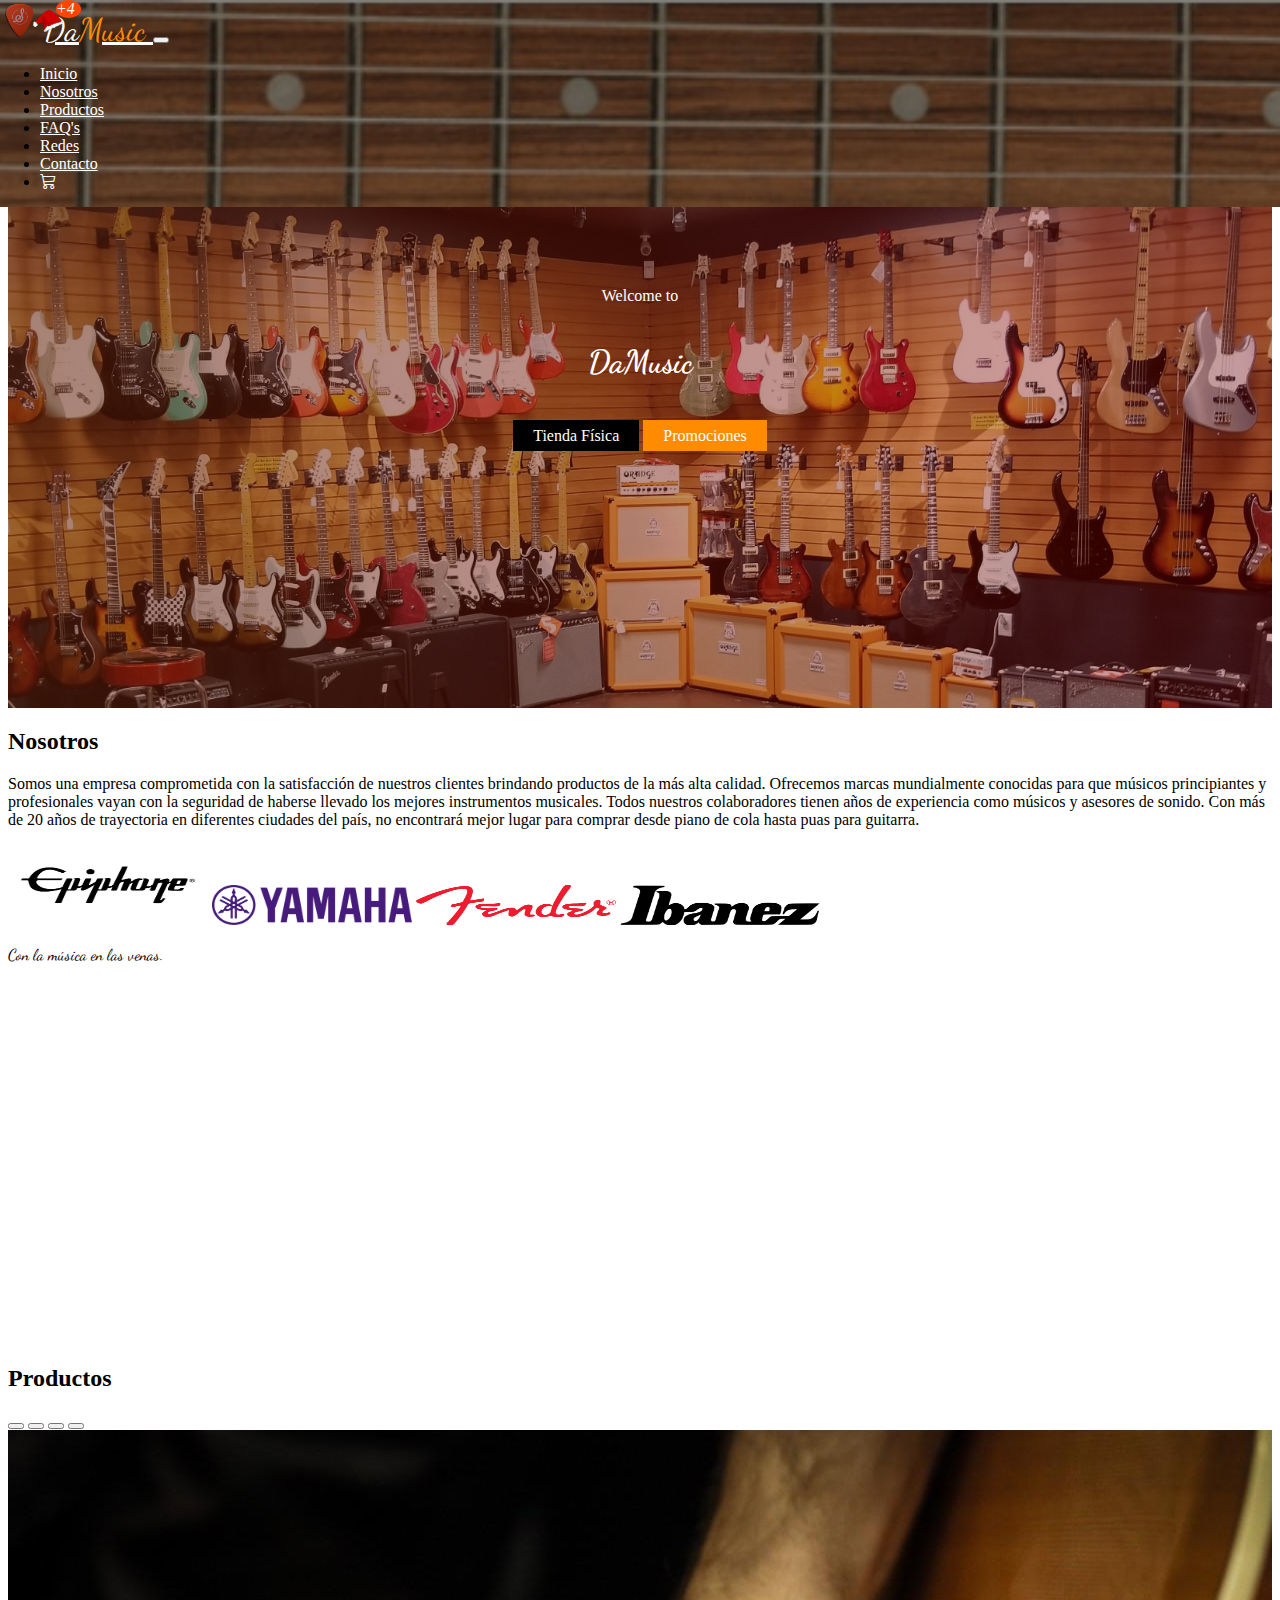
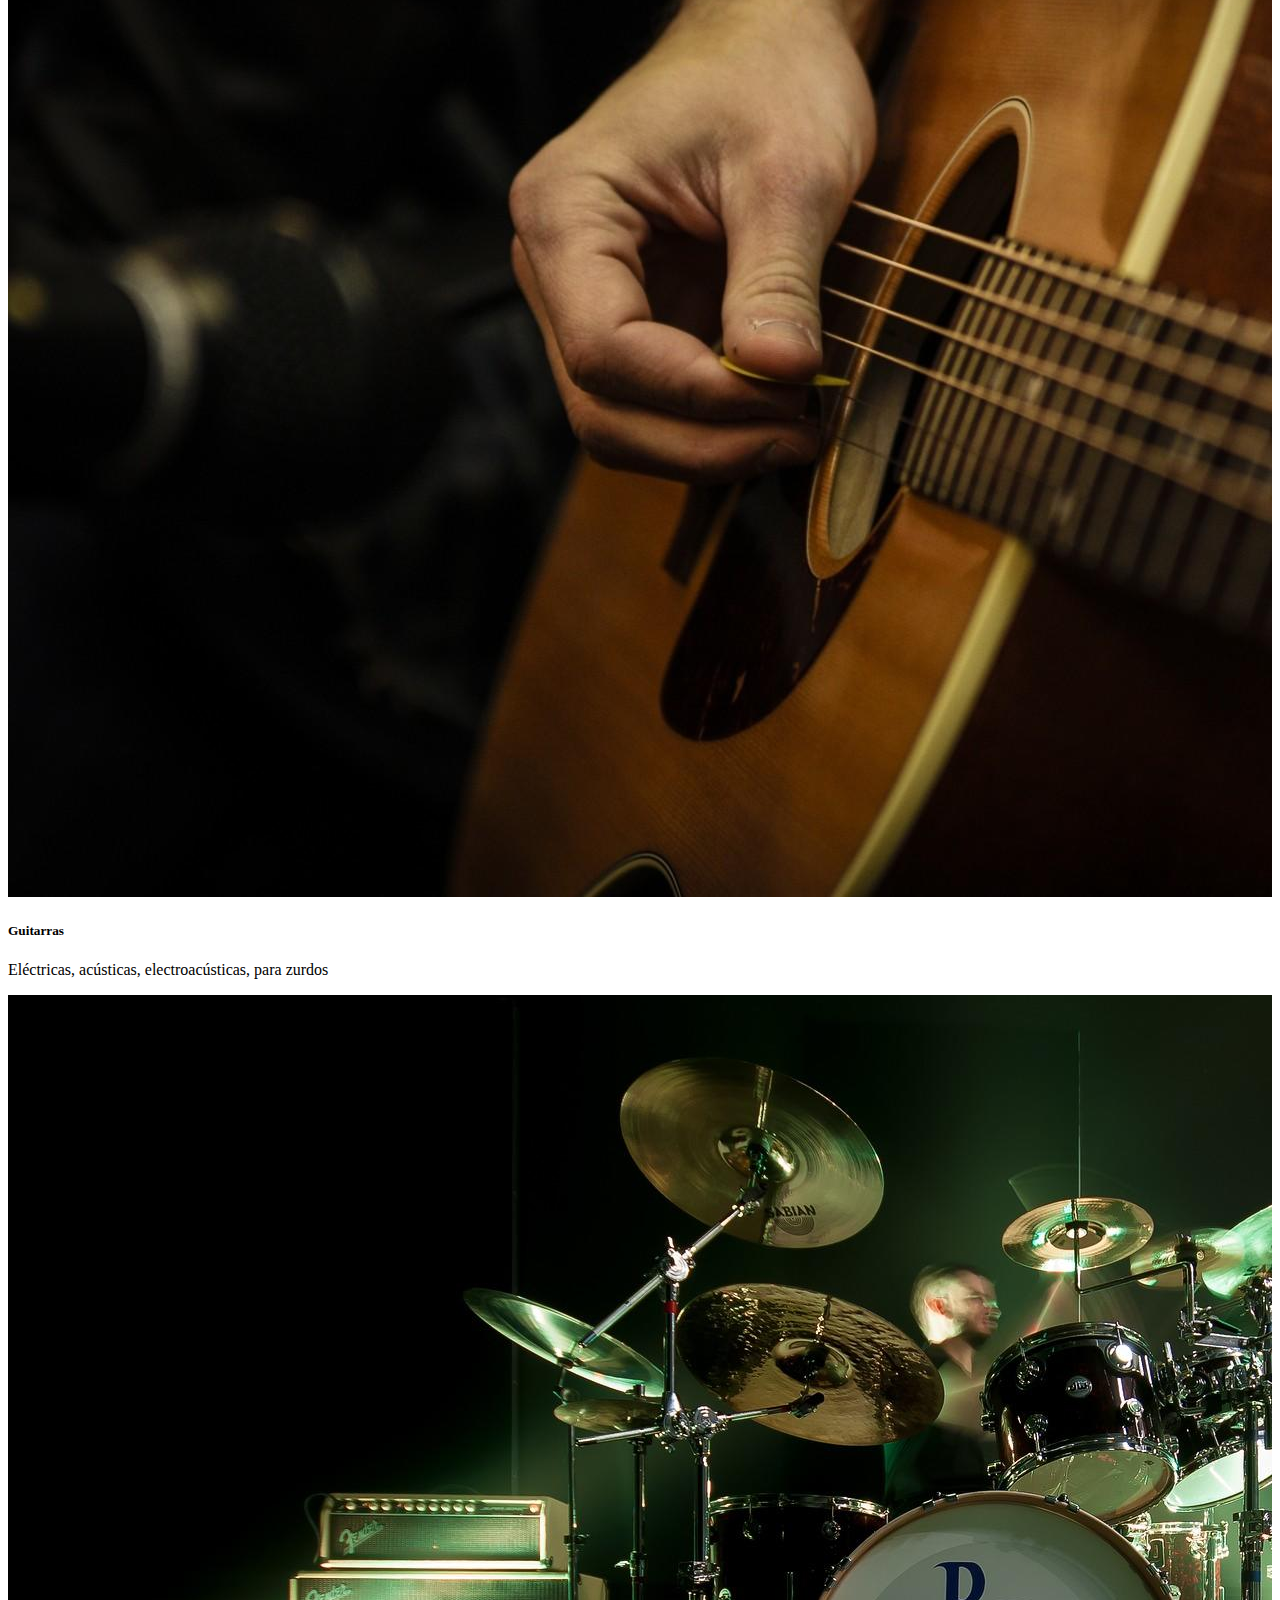
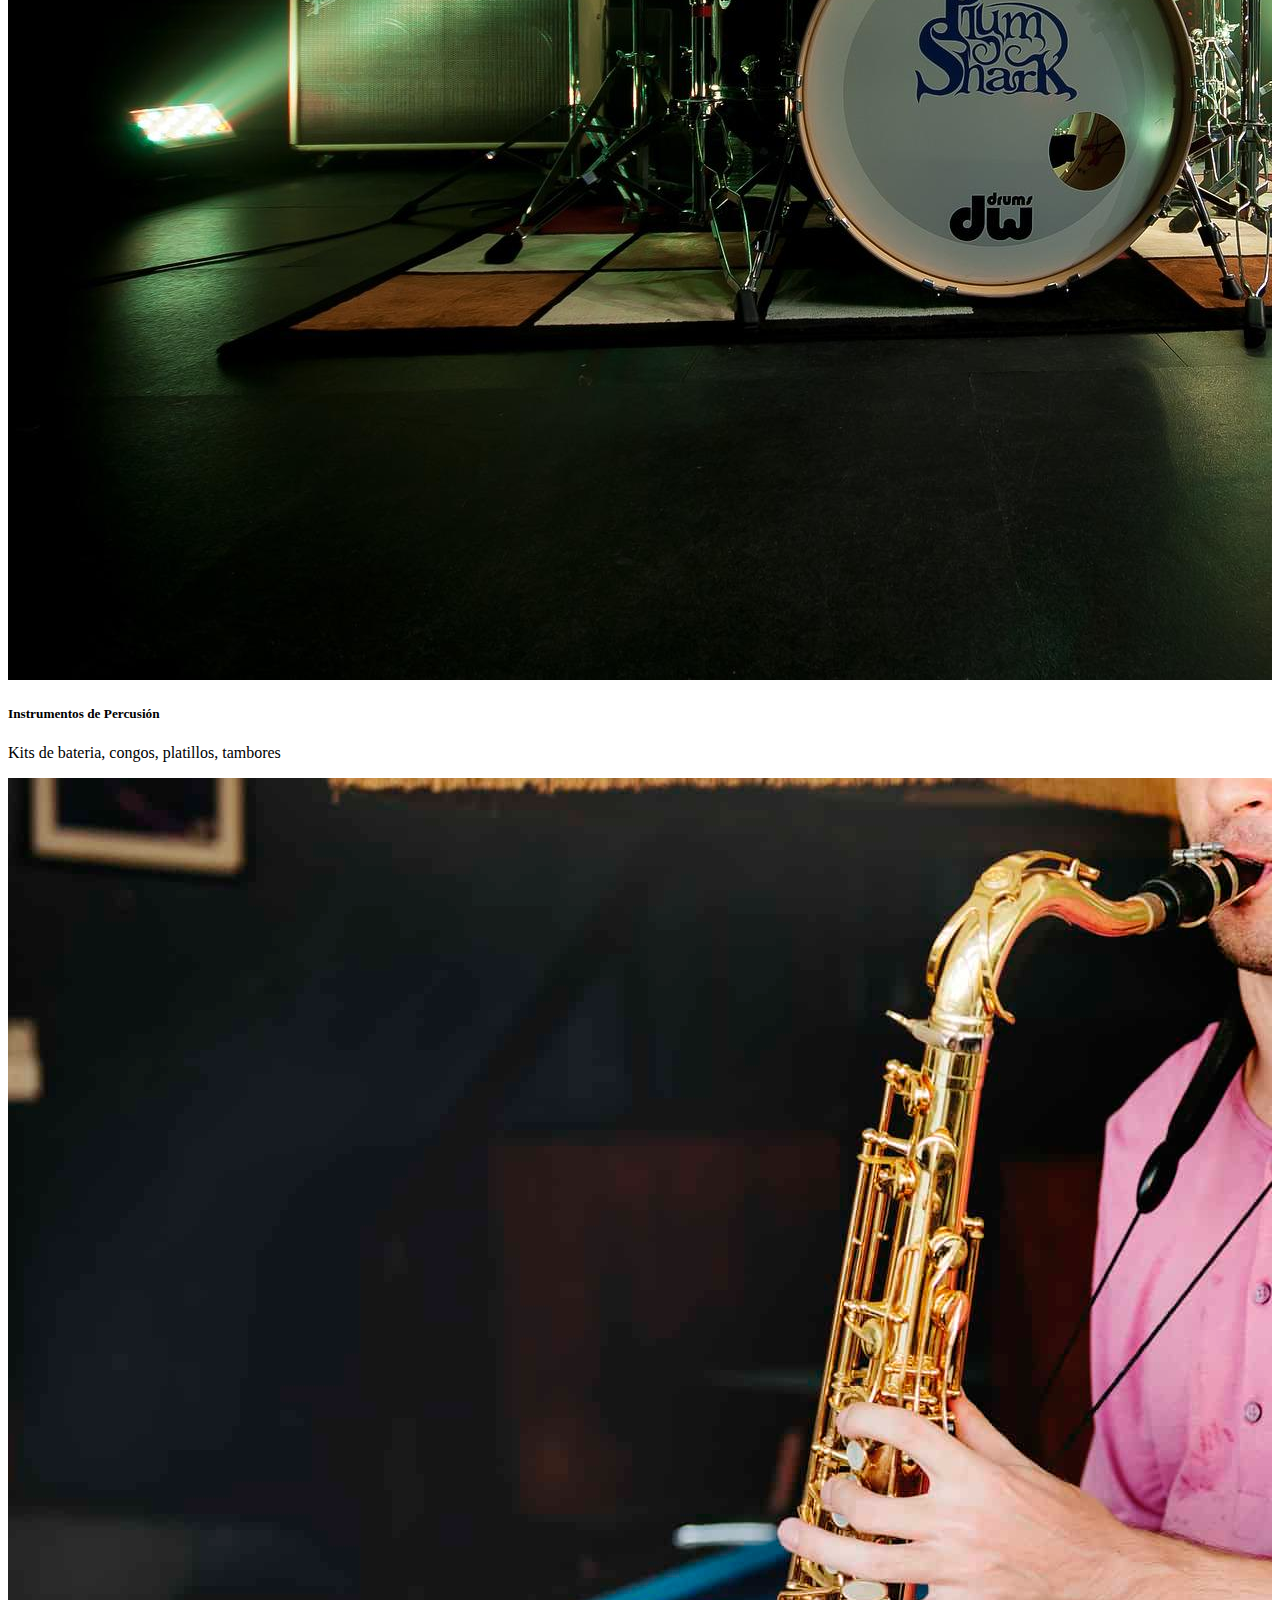
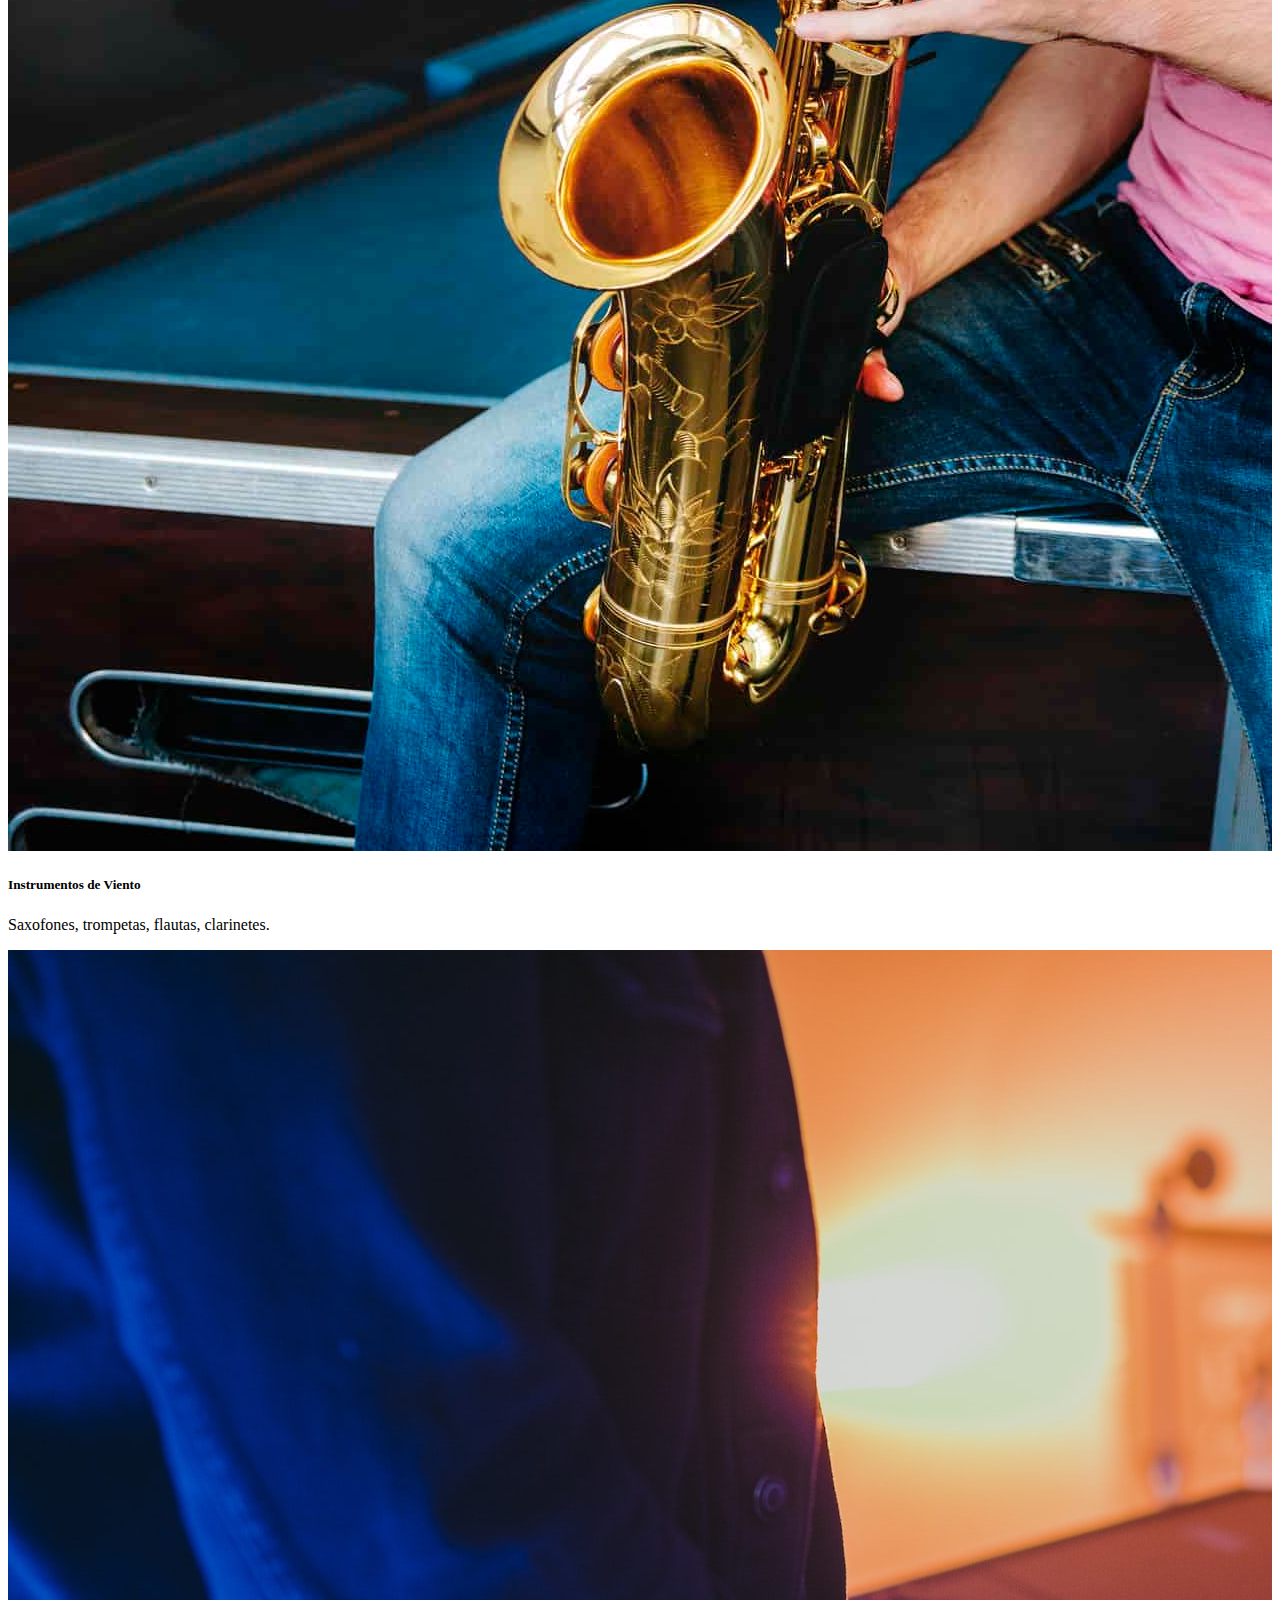
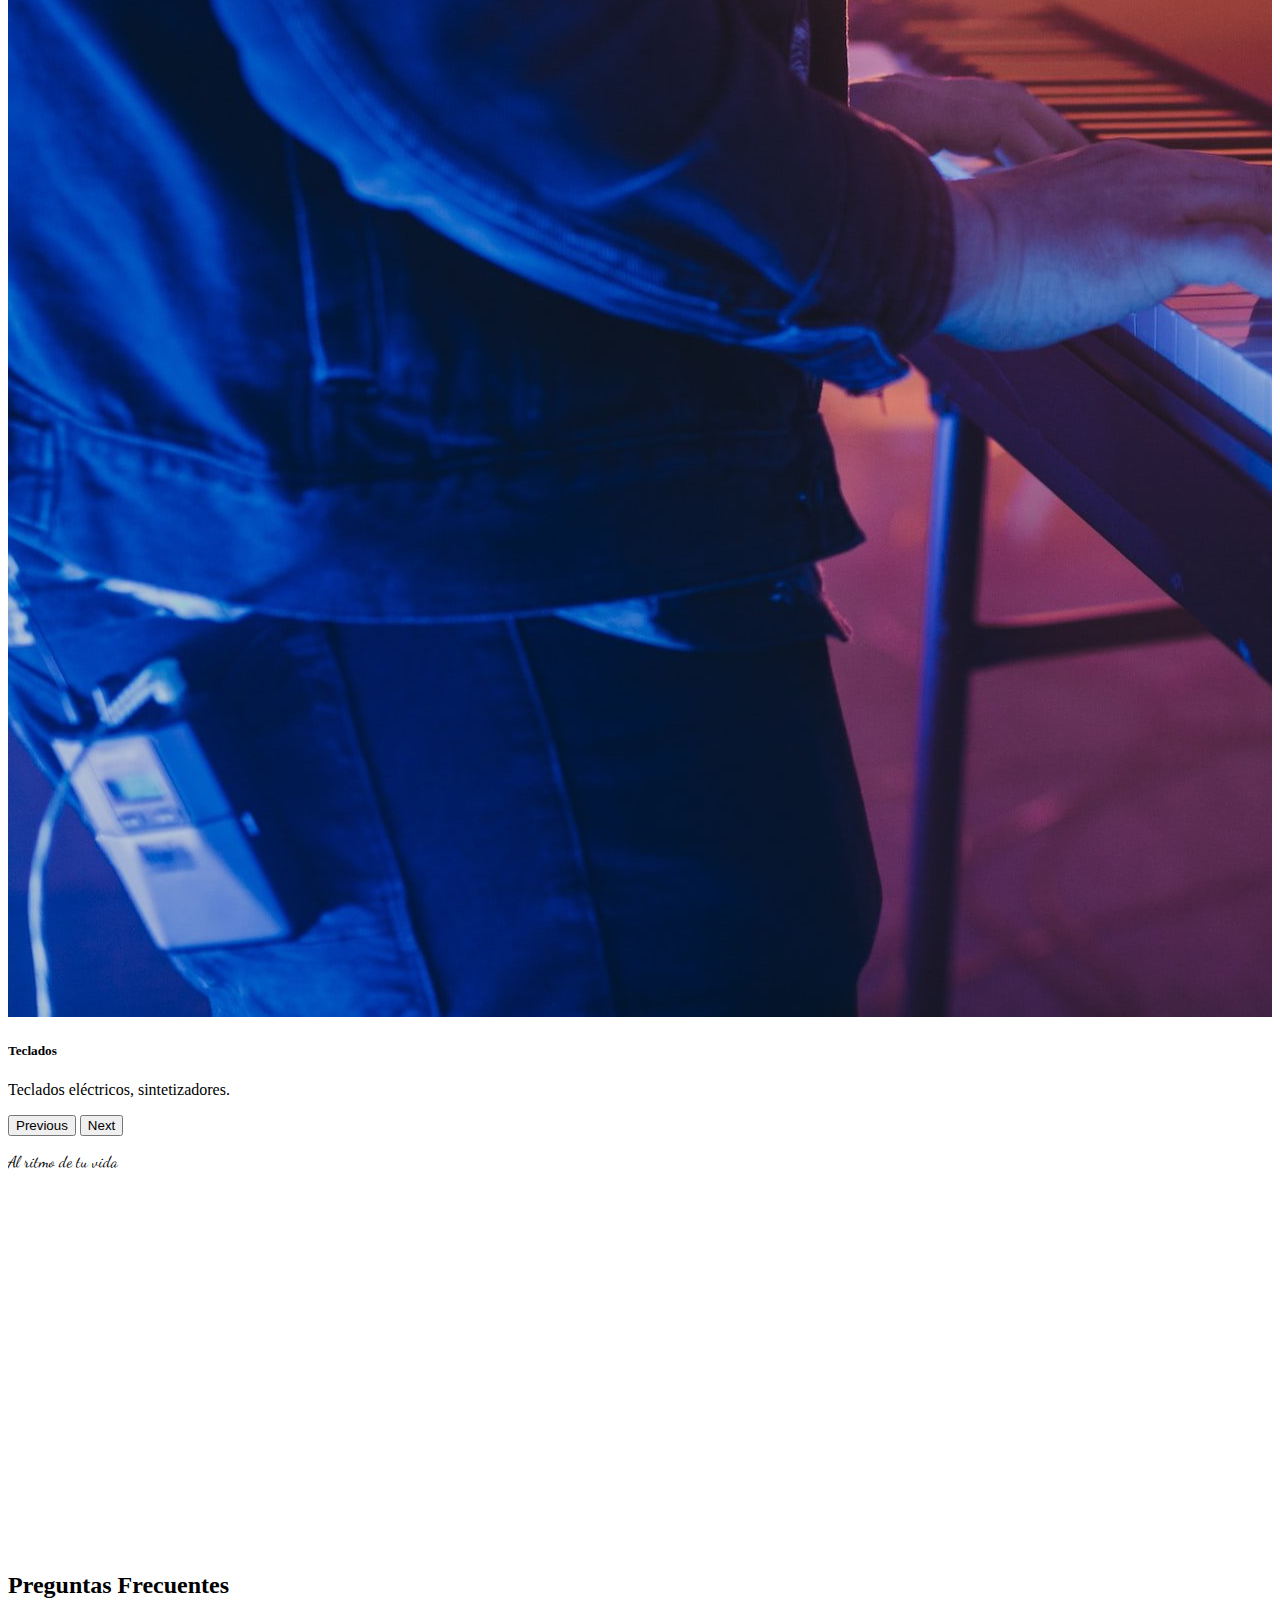
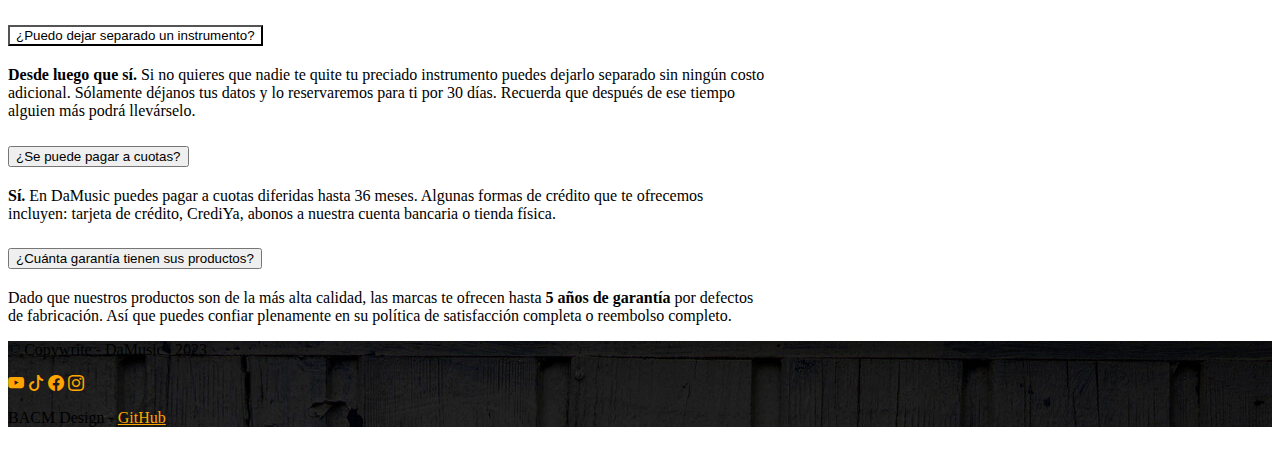
==== commit ee5a8861: "Se agregó propiedad de localStorage al modal" ====
--- a/index.html
+++ b/index.html
@@ -19,16 +19,16 @@
     <!-- MODAL -->
     <div id="modal" class="">
       <h5 class="text-light">PROMOCIONES</h5>
-      <h2 class="text-light">CYBER<span class="text-warning">LUNES!</span></h2>
-      <h3 class="text-light">45% de descuento</h3>
-      <button class="btn btn-warning my-2" id="modalBtn">Seguir a la tienda.</button>
-      <h5 class="text-light h6">Válido hasta el 30 de noviembre.</h5>
+      <h2 class="text-light">Llegó la <span class="text-warning">Navidad!</span></h2>
+      <h3 class="text-light">20% de descuento</h3>
+      <button class="btn btn-warning my-2" id="modalBtn">Pasar a la tienda.</button>
+      <h5 class="text-light h6">Válido hasta el 24 de diciembre.</h5>
     </div>
 
     <nav class="navbar navbar-expand-lg px-4 py-3">
         <div class="container-fluid">
-          <img src="imagenes/guitar-pick.png" alt="">
-          <a class="navbar-brand cursive" href="#">Da<span>Music</span></a>
+          <img class="guitar-pick" src="imagenes/guitar-pick.png" alt="Gutar pick">
+          <a class="navbar-brand cursive" href="#">Da<span>Music</span> <span class="xmashat"><img src="./imagenes/xmashat.png" alt="Xmas-hat"></span></a>
 
           <!-- MENU HAMBURGUESA -->
           <button class="navbar-toggler" type="button" data-bs-toggle="collapse" data-bs-target="#navbarSupportedContent" aria-controls="navbarSupportedContent" aria-expanded="false" aria-label="Toggle navigation">
@@ -76,7 +76,7 @@
 
       <aside id="nosotros" class="py-5 px-2">
         <h2 class="text-center h1">Nosotros</h2>
-        <p class="container text-center">Somos una empresa comprometida con la satisfacción de nuestros clientes brindando productos de la más alta calidad. Ofrecemos marcas mundialmente conocidas para que músicos principiantes y profesionales vayan con la seguridad de haberse llevado los mejores instrumentos musicales. Lorem ipsum, dolor sit amet consectetur adipisicing elit. Consequatur tempora cum doloremque maxime eaque dolorum beatae sequi quidem nam, totam asperiores eligendi veritatis, impedit distinctio illo. Labore obcaecati accusamus eveniet.</p>
+        <p class="container text-center">Somos una empresa comprometida con la satisfacción de nuestros clientes brindando productos de la más alta calidad. Ofrecemos marcas mundialmente conocidas para que músicos principiantes y profesionales vayan con la seguridad de haberse llevado los mejores instrumentos musicales. Todos nuestros colaboradores tienen años de experiencia como músicos y asesores de sonido. Con más de 20 años de trayectoria en diferentes ciudades del país, no encontrará mejor lugar para comprar desde piano de cola hasta puas para guitarra.</p>
         <div class="brands row mt-5">
             <img src="imagenes/epyphone.png" alt="epyphone logo" class="img-fluid col-xsm-6 col-md-3 mx-auto">
             <img src="imagenes/yamaha.png" alt="yamaha logo" class="img-fluid col-xsm-6 col-md-3 mx-auto">
@@ -216,7 +216,7 @@
       <audio src="sounds/si.mp3" controls  class="audio"></audio>
       <audio src="sounds/drum.mp3" controls  class="audio"></audio>
       <audio src="sounds/hi-hat.mp3" controls  class="audio"></audio>
-      <audio src="sounds/riff.mp3"  controls class="audio"></audio>
+      <audio src="sounds/xmasrock.mp3"  controls class="audio"></audio>
 
 
 
--- a/estilos/estilos.css
+++ b/estilos/estilos.css
@@ -68,12 +68,10 @@
   overflow: hidden;
 }
 
-nav img{
+.guitar-pick{
   width: 40px;
   animation: rotate 4s linear infinite;
 }
-
-
 
 @keyframes rotate {
   0%{
@@ -86,6 +84,7 @@
 
 .navbar-brand{
   font-size: 2rem;
+  position: relative;
 }
 
 .navbar-brand span{
@@ -114,12 +113,23 @@
   width: 25px;
 }
 
+.xmashat{
+  position: absolute;
+  top: -22%;
+  left: -10%;
+}
+.xmashat img{
+  width: 30px;
+}
+
+
 /* MAIN */
 main{
   background: linear-gradient(to left, hsla(0, 100%, 26%, 0.377), #601f0a8e),url('../imagenes/banner.jpg'); 
   background-position: center;
   background-repeat: no-repeat;
   background-attachment: fixed;
+  background-size: cover;
   height: 700px;
   display: flex;
   flex-direction: column;
@@ -236,10 +246,13 @@
   #modal h2{
     font-size: 2rem;
   }
-}
-
-
-
-
-
-
+  .xmashat{
+    left: -17%;
+  }
+}
+
+
+
+
+
+
